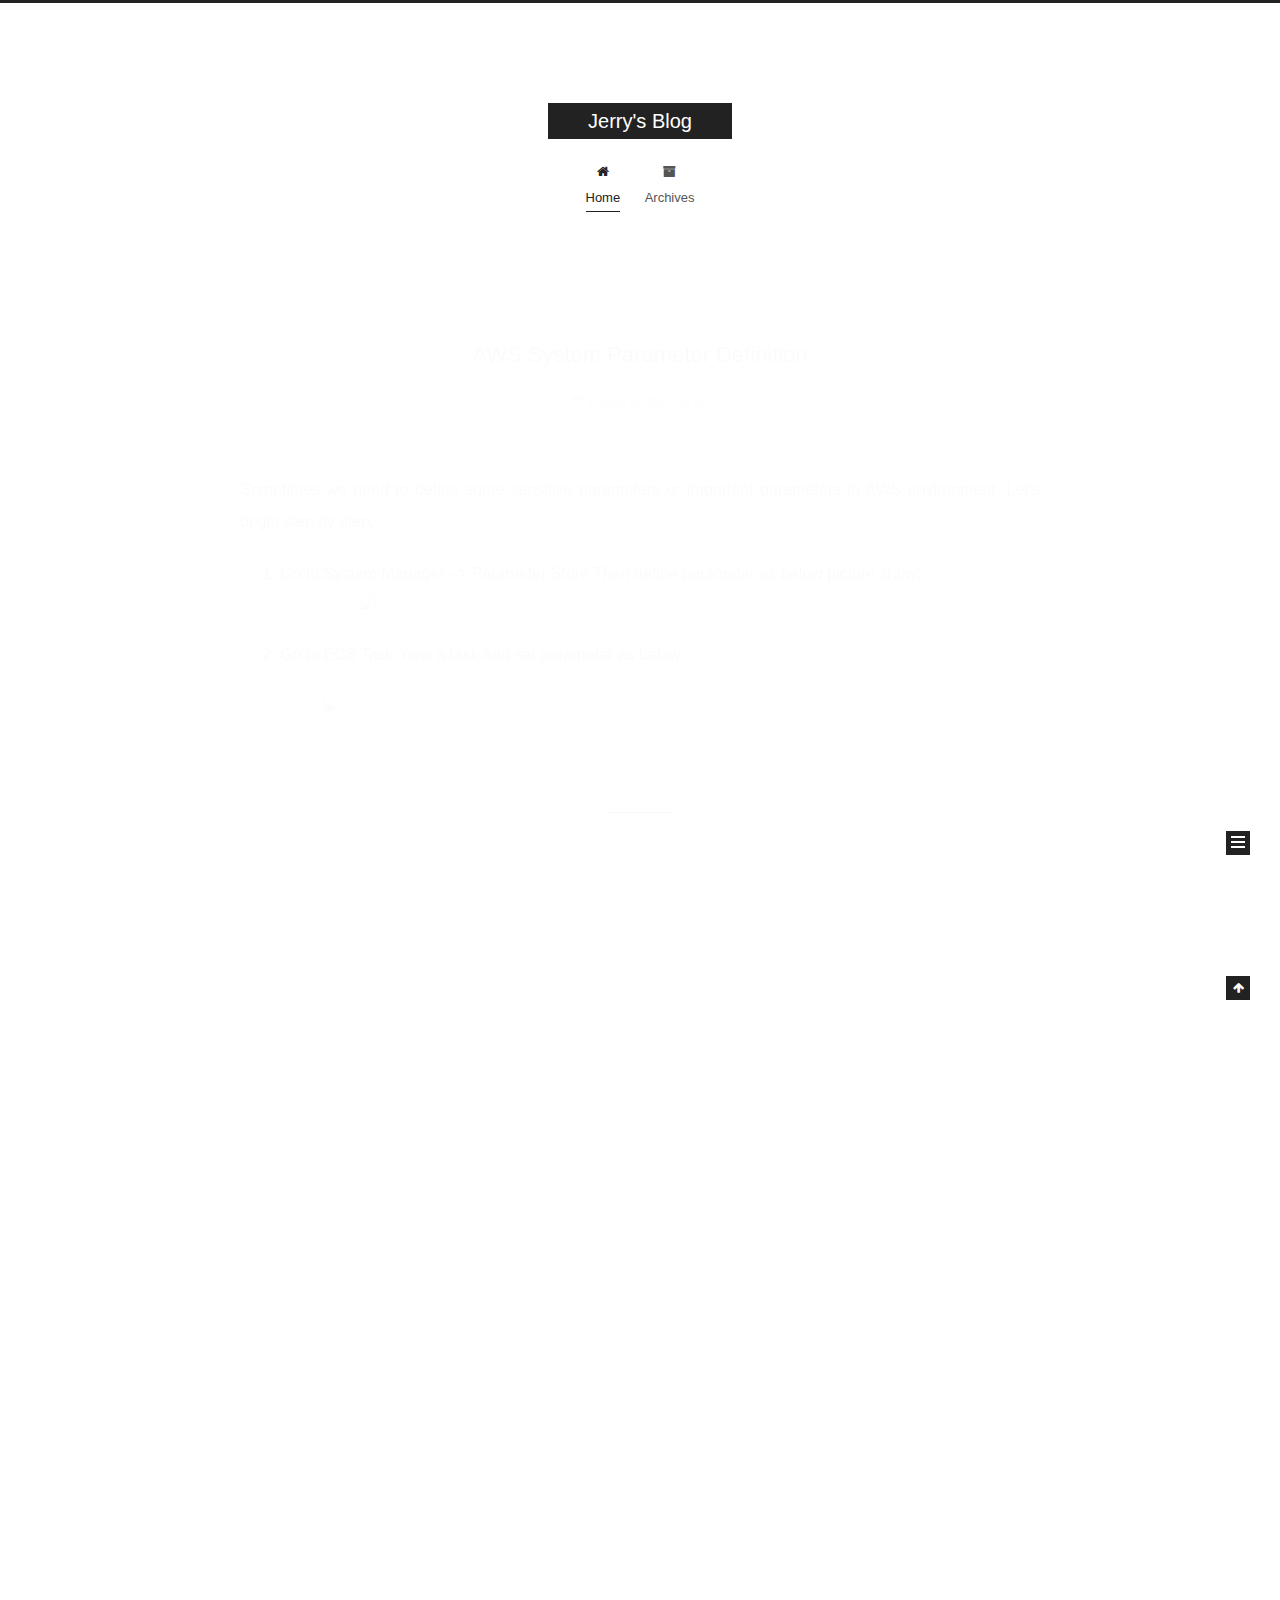
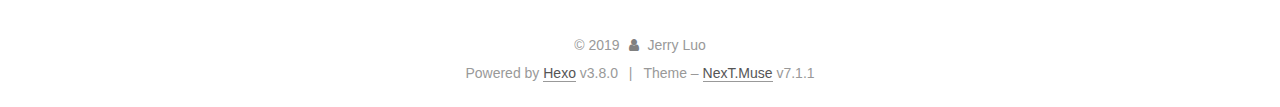
==== index.html @ f4af7c99 "Site updated: 2019-05-05 20:56:38" ====
<!DOCTYPE html>












  


<html class="theme-next muse use-motion" lang>
<head><meta name="generator" content="Hexo 3.8.0">
  <meta charset="UTF-8">
<meta http-equiv="X-UA-Compatible" content="IE=edge">
<meta name="viewport" content="width=device-width, initial-scale=1, maximum-scale=2">
<meta name="theme-color" content="#222">
























<link rel="stylesheet" href="/lib/font-awesome/css/font-awesome.min.css?v=4.6.2">

<link rel="stylesheet" href="/css/main.css?v=7.1.1">


  <link rel="apple-touch-icon" sizes="180x180" href="/images/apple-touch-icon-next.png?v=7.1.1">


  <link rel="icon" type="image/png" sizes="32x32" href="/images/favicon-32x32-next.png?v=7.1.1">


  <link rel="icon" type="image/png" sizes="16x16" href="/images/favicon-16x16-next.png?v=7.1.1">


  <link rel="mask-icon" href="/images/logo.svg?v=7.1.1" color="#222">







<script id="hexo.configurations">
  var NexT = window.NexT || {};
  var CONFIG = {
    root: '/',
    scheme: 'Muse',
    version: '7.1.1',
    sidebar: {"position":"left","display":"post","offset":12,"onmobile":false,"dimmer":false},
    back2top: true,
    back2top_sidebar: false,
    fancybox: false,
    fastclick: false,
    lazyload: false,
    tabs: true,
    motion: {"enable":true,"async":false,"transition":{"post_block":"fadeIn","post_header":"slideDownIn","post_body":"slideDownIn","coll_header":"slideLeftIn","sidebar":"slideUpIn"}},
    algolia: {
      applicationID: '',
      apiKey: '',
      indexName: '',
      hits: {"per_page":10},
      labels: {"input_placeholder":"Search for Posts","hits_empty":"We didn't find any results for the search: ${query}","hits_stats":"${hits} results found in ${time} ms"}
    }
  };
</script>


  




  <meta property="og:type" content="website">
<meta property="og:title" content="Jerry&#39;s Blog">
<meta property="og:url" content="http://yoursite.com/index.html">
<meta property="og:site_name" content="Jerry&#39;s Blog">
<meta property="og:locale" content="default">
<meta name="twitter:card" content="summary">
<meta name="twitter:title" content="Jerry&#39;s Blog">





  
  
  <link rel="canonical" href="http://yoursite.com/">



<script id="page.configurations">
  CONFIG.page = {
    sidebar: "",
  };
</script>

  <title>Jerry's Blog</title>
  












  <noscript>
  <style>
  .use-motion .motion-element,
  .use-motion .brand,
  .use-motion .menu-item,
  .sidebar-inner,
  .use-motion .post-block,
  .use-motion .pagination,
  .use-motion .comments,
  .use-motion .post-header,
  .use-motion .post-body,
  .use-motion .collection-title { opacity: initial; }

  .use-motion .logo,
  .use-motion .site-title,
  .use-motion .site-subtitle {
    opacity: initial;
    top: initial;
  }

  .use-motion .logo-line-before i { left: initial; }
  .use-motion .logo-line-after i { right: initial; }
  </style>
</noscript>

</head>

<body itemscope itemtype="http://schema.org/WebPage" lang="default">

  
  
    
  

  <div class="container sidebar-position-left 
  page-home">
    <div class="headband"></div>

    <header id="header" class="header" itemscope itemtype="http://schema.org/WPHeader">
      <div class="header-inner"><div class="site-brand-wrapper">
  <div class="site-meta">
    

    <div class="custom-logo-site-title">
      <a href="/" class="brand" rel="start">
        <span class="logo-line-before"><i></i></span>
        <span class="site-title">Jerry's Blog</span>
        <span class="logo-line-after"><i></i></span>
      </a>
    </div>
    
    
  </div>

  <div class="site-nav-toggle">
    <button aria-label="Toggle navigation bar">
      <span class="btn-bar"></span>
      <span class="btn-bar"></span>
      <span class="btn-bar"></span>
    </button>
  </div>
</div>



<nav class="site-nav">
  
    <ul id="menu" class="menu">
      
        
        
        
          
          <li class="menu-item menu-item-home menu-item-active">

    
    
    
      
    

    

    <a href="/" rel="section"><i class="menu-item-icon fa fa-fw fa-home"></i> <br>Home</a>

  </li>
        
        
        
          
          <li class="menu-item menu-item-archives">

    
    
    
      
    

    

    <a href="/archives/" rel="section"><i class="menu-item-icon fa fa-fw fa-archive"></i> <br>Archives</a>

  </li>

      
      
    </ul>
  

  
    

  

  
</nav>



  



</div>
    </header>

    


    <main id="main" class="main">
      <div class="main-inner">
        <div class="content-wrap">
          
          <div id="content" class="content">
            
  <section id="posts" class="posts-expand">
    
      

  

  
  
  

  

  <article class="post post-type-normal" itemscope itemtype="http://schema.org/Article">
  
  
  
  <div class="post-block">
    <link itemprop="mainEntityOfPage" href="http://yoursite.com/2019/05/05/AWS/systempara/">

    <span hidden itemprop="author" itemscope itemtype="http://schema.org/Person">
      <meta itemprop="name" content="Jerry Luo">
      <meta itemprop="description" content>
      <meta itemprop="image" content="/images/avatar.gif">
    </span>

    <span hidden itemprop="publisher" itemscope itemtype="http://schema.org/Organization">
      <meta itemprop="name" content="Jerry's Blog">
    </span>

    
      <header class="post-header">

        
        
          <h1 class="post-title" itemprop="name headline">
                
                
                <a href="/2019/05/05/AWS/systempara/" class="post-title-link" itemprop="url">AWS System Parameter Definition</a>
              
            
          </h1>
        

        <div class="post-meta">
          <span class="post-time">

            
            
            

            
              <span class="post-meta-item-icon">
                <i class="fa fa-calendar-o"></i>
              </span>
              
                <span class="post-meta-item-text">Posted on</span>
              

              
                
              

              <time title="Created: 2019-05-05 19:26:49 / Modified: 19:48:19" itemprop="dateCreated datePublished" datetime="2019-05-05T19:26:49+08:00">2019-05-05</time>
            

            
              

              
            
          </span>

          

          
            
            
          

          
          

          

          

          

        </div>
      </header>
    

    
    
    
    <div class="post-body" itemprop="articleBody">

      
      

      
        
          
            <p>Sometimes we need to define some sensitive parameters or important parameters in AWS environment. Let’s begin step by step.</p>
<ol>
<li><p>Go to  System Manager –&gt; Parameter Store Then define parameter as below picture show:<br><img src="https://i.postimg.cc/DZctzpM4/Screenshot-2019-04-16-at-10-18-50-AM.png" width="80%" height="80%"></p>
</li>
<li><p>Go to ECS Task, new a task and set parameter as below</p>
</li>
</ol>
<p><img src="https://i.postimg.cc/5yNDQ5h7/Screenshot-2019-04-16-at-10-21-36-AM.png" width="80%" height="80%"></p>

          
        
      
    </div>

    

    
    
    

    

    
      
    
    

    

    <footer class="post-footer">
      

      

      

      
      
        <div class="post-eof"></div>
      
    </footer>
  </div>
  
  
  
  </article>


    
      

  

  
  
  

  

  <article class="post post-type-normal" itemscope itemtype="http://schema.org/Article">
  
  
  
  <div class="post-block">
    <link itemprop="mainEntityOfPage" href="http://yoursite.com/2019/05/04/AWS/nexus/">

    <span hidden itemprop="author" itemscope itemtype="http://schema.org/Person">
      <meta itemprop="name" content="Jerry Luo">
      <meta itemprop="description" content>
      <meta itemprop="image" content="/images/avatar.gif">
    </span>

    <span hidden itemprop="publisher" itemscope itemtype="http://schema.org/Organization">
      <meta itemprop="name" content="Jerry's Blog">
    </span>

    
      <header class="post-header">

        
        
          <h1 class="post-title" itemprop="name headline">
                
                
                <a href="/2019/05/04/AWS/nexus/" class="post-title-link" itemprop="url">Docker install nexus</a>
              
            
          </h1>
        

        <div class="post-meta">
          <span class="post-time">

            
            
            

            
              <span class="post-meta-item-icon">
                <i class="fa fa-calendar-o"></i>
              </span>
              
                <span class="post-meta-item-text">Posted on</span>
              

              
                
              

              <time title="Created: 2019-05-04 18:47:43 / Modified: 19:23:44" itemprop="dateCreated datePublished" datetime="2019-05-04T18:47:43+08:00">2019-05-04</time>
            

            
              

              
            
          </span>

          

          
            
            
          

          
          

          

          

          

        </div>
      </header>
    

    
    
    
    <div class="post-body" itemprop="articleBody">

      
      

      
        
          
            <h2 id="Quick-Start"><a href="#Quick-Start" class="headerlink" title="Quick Start"></a>Quick Start</h2><ol>
<li>Search all nexus image in cloud<br>docker search nexus3</li>
<li>Pull one nexus3 image from cloud<br>docker pull docker.io/sonatype/nexus3</li>
<li>Check the local image<br>docker images</li>
<li>Start to run container<br>docker run -id –privileged=true –name=nexus3 –restart=always -p 9003:8081 -v /kichun/nexus3/nexus-data:/var/nexus-data 6e9721ad473a（image Id that step3 get）</li>
</ol>
<p>–privileged=true    grant root permission for this container<br>–name=nexus3     container name “nexus3”<br>-p machine port：container port<br>-v machine path：container path     mount  a path</p>

          
        
      
    </div>

    

    
    
    

    

    
      
    
    

    

    <footer class="post-footer">
      

      

      

      
      
        <div class="post-eof"></div>
      
    </footer>
  </div>
  
  
  
  </article>


    
      

  

  
  
  

  

  <article class="post post-type-normal" itemscope itemtype="http://schema.org/Article">
  
  
  
  <div class="post-block">
    <link itemprop="mainEntityOfPage" href="http://yoursite.com/2019/05/04/hello-world/">

    <span hidden itemprop="author" itemscope itemtype="http://schema.org/Person">
      <meta itemprop="name" content="Jerry Luo">
      <meta itemprop="description" content>
      <meta itemprop="image" content="/images/avatar.gif">
    </span>

    <span hidden itemprop="publisher" itemscope itemtype="http://schema.org/Organization">
      <meta itemprop="name" content="Jerry's Blog">
    </span>

    
      <header class="post-header">

        
        
          <h1 class="post-title" itemprop="name headline">
                
                
                <a href="/2019/05/04/hello-world/" class="post-title-link" itemprop="url">Hexo & Github to build blog</a>
              
            
          </h1>
        

        <div class="post-meta">
          <span class="post-time">

            
            
            

            
              <span class="post-meta-item-icon">
                <i class="fa fa-calendar-o"></i>
              </span>
              
                <span class="post-meta-item-text">Posted on</span>
              

              
                
              

              <time title="Created: 2019-05-04 16:11:20 / Modified: 19:23:15" itemprop="dateCreated datePublished" datetime="2019-05-04T16:11:20+08:00">2019-05-04</time>
            

            
              

              
            
          </span>

          

          
            
            
          

          
          

          

          

          

        </div>
      </header>
    

    
    
    
    <div class="post-body" itemprop="articleBody">

      
      

      
        
          
            <h2 id="Quick-Start"><a href="#Quick-Start" class="headerlink" title="Quick Start"></a>Quick Start</h2><h3 id="Install-Hexo"><a href="#Install-Hexo" class="headerlink" title="Install Hexo"></a>Install Hexo</h3><figure class="highlight bash"><table><tr><td class="gutter"><pre><span class="line">1</span><br></pre></td><td class="code"><pre><span class="line">$ sudo npm install -g hexo-cli</span><br></pre></td></tr></table></figure>
<h3 id="Install-auto-deploy-Tool"><a href="#Install-auto-deploy-Tool" class="headerlink" title="Install auto deploy Tool"></a>Install auto deploy Tool</h3><figure class="highlight bash"><table><tr><td class="gutter"><pre><span class="line">1</span><br></pre></td><td class="code"><pre><span class="line">$ npm install hexo-deployer-git --save</span><br></pre></td></tr></table></figure>
<h3 id="Create-repository-in-github"><a href="#Create-repository-in-github" class="headerlink" title="Create repository in github"></a>Create repository in github</h3><ol>
<li>Repository name must be:<br>YOU_GITHUB_SIGN_IN_NAME.github.io.<br>SO that you can vist your blog at <a href="https://YouSignInName.github.io/" target="_blank" rel="noopener">https://YouSignInName.github.io/</a></li>
</ol>
<h3 id="Init-project"><a href="#Init-project" class="headerlink" title="Init project"></a>Init project</h3><figure class="highlight bash"><table><tr><td class="gutter"><pre><span class="line">1</span><br></pre></td><td class="code"><pre><span class="line">$ hexo init YOU_GITHUB_SIGN_IN_NAME.github.io</span><br></pre></td></tr></table></figure>
<h3 id="Set-theme"><a href="#Set-theme" class="headerlink" title="Set theme"></a>Set theme</h3><figure class="highlight bash"><table><tr><td class="gutter"><pre><span class="line">1</span><br><span class="line">2</span><br></pre></td><td class="code"><pre><span class="line">$ <span class="built_in">cd</span> your project path</span><br><span class="line">$ git <span class="built_in">clone</span> https://github.com/iissnan/hexo-theme-next themes/next</span><br></pre></td></tr></table></figure>
<h3 id="Edit-config"><a href="#Edit-config" class="headerlink" title="Edit config"></a>Edit config</h3><ol>
<li>Find _config.yml in your project path</li>
<li>Search theme and add “next” to theme</li>
<li>Search deploy and set as below format<figure class="highlight bash"><table><tr><td class="gutter"><pre><span class="line">1</span><br><span class="line">2</span><br><span class="line">3</span><br><span class="line">4</span><br><span class="line">5</span><br><span class="line">6</span><br><span class="line">7</span><br><span class="line">8</span><br><span class="line">9</span><br><span class="line">10</span><br><span class="line">11</span><br><span class="line">12</span><br></pre></td><td class="code"><pre><span class="line">    deploy: </span><br><span class="line">        <span class="built_in">type</span>: git  </span><br><span class="line">        repo: git@github.com:****/****.github.io.git  //Your git repository</span><br><span class="line">        branch: master  //Your branch</span><br><span class="line">```    </span><br><span class="line"></span><br><span class="line"></span><br><span class="line"></span><br><span class="line"><span class="comment">### Write blog</span></span><br><span class="line"></span><br><span class="line">``` bash</span><br><span class="line">Write blog <span class="keyword">in</span> path: <span class="built_in">source</span>/_posts</span><br></pre></td></tr></table></figure>
</li>
</ol>
<h3 id="Deploy-to-remote-sites"><a href="#Deploy-to-remote-sites" class="headerlink" title="Deploy to remote sites"></a>Deploy to remote sites</h3><figure class="highlight bash"><table><tr><td class="gutter"><pre><span class="line">1</span><br><span class="line">2</span><br><span class="line">3</span><br><span class="line">4</span><br></pre></td><td class="code"><pre><span class="line">hexo clean  </span><br><span class="line">hexo g  // hexo generate static files</span><br><span class="line">hexo s  // start hexo server</span><br><span class="line">hexo d  // hexo deploy to Github</span><br></pre></td></tr></table></figure>
<p>More info: <a href="https://hexo.io/" target="_blank" rel="noopener">Hexo</a>, <a href="https://hexo.io/docs/deployment.html" target="_blank" rel="noopener">Deployment</a>, <a href="https://hexo.io/docs/" target="_blank" rel="noopener">Hexo documentation</a></p>

          
        
      
    </div>

    

    
    
    

    

    
      
    
    

    

    <footer class="post-footer">
      

      

      

      
      
        <div class="post-eof"></div>
      
    </footer>
  </div>
  
  
  
  </article>


    
  </section>

  


          </div>
          

        </div>
        
          
  
  <div class="sidebar-toggle">
    <div class="sidebar-toggle-line-wrap">
      <span class="sidebar-toggle-line sidebar-toggle-line-first"></span>
      <span class="sidebar-toggle-line sidebar-toggle-line-middle"></span>
      <span class="sidebar-toggle-line sidebar-toggle-line-last"></span>
    </div>
  </div>

  <aside id="sidebar" class="sidebar">
    <div class="sidebar-inner">

      

      

      <div class="site-overview-wrap sidebar-panel sidebar-panel-active">
        <div class="site-overview">
          <div class="site-author motion-element" itemprop="author" itemscope itemtype="http://schema.org/Person">
            
              <p class="site-author-name" itemprop="name">Jerry Luo</p>
              <div class="site-description motion-element" itemprop="description"></div>
          </div>

          
            <nav class="site-state motion-element">
              
                <div class="site-state-item site-state-posts">
                
                  <a href="/archives/">
                
                    <span class="site-state-item-count">3</span>
                    <span class="site-state-item-name">posts</span>
                  </a>
                </div>
              

              

              
            </nav>
          

          

          

          

          

          
          

          
            
          
          

        </div>
      </div>

      

      

    </div>
  </aside>
  


        
      </div>
    </main>

    <footer id="footer" class="footer">
      <div class="footer-inner">
        <div class="copyright">&copy; <span itemprop="copyrightYear">2019</span>
  <span class="with-love" id="animate">
    <i class="fa fa-user"></i>
  </span>
  <span class="author" itemprop="copyrightHolder">Jerry Luo</span>

  

  
</div>


  <div class="powered-by">Powered by <a href="https://hexo.io" class="theme-link" rel="noopener" target="_blank">Hexo</a> v3.8.0</div>



  <span class="post-meta-divider">|</span>



  <div class="theme-info">Theme – <a href="https://theme-next.org" class="theme-link" rel="noopener" target="_blank">NexT.Muse</a> v7.1.1</div>




        








        
      </div>
    </footer>

    
      <div class="back-to-top">
        <i class="fa fa-arrow-up"></i>
        
      </div>
    

    

    

    
  </div>

  

<script>
  if (Object.prototype.toString.call(window.Promise) !== '[object Function]') {
    window.Promise = null;
  }
</script>


























  
  <script src="/lib/jquery/index.js?v=2.1.3"></script>

  
  <script src="/lib/velocity/velocity.min.js?v=1.2.1"></script>

  
  <script src="/lib/velocity/velocity.ui.min.js?v=1.2.1"></script>


  


  <script src="/js/utils.js?v=7.1.1"></script>

  <script src="/js/motion.js?v=7.1.1"></script>



  
  


  <script src="/js/schemes/muse.js?v=7.1.1"></script>



  

  


  <script src="/js/next-boot.js?v=7.1.1"></script>


  

  

  

  



  




  

  

  

  

  

  

  

  

  

  

  

  

  

  

</body>
</html>
---- css/main.css ----
/* normalize.css v8.0.1 | MIT License | github.com/necolas/normalize.css */
html {
  line-height: 1.15; /* 1 */
  -webkit-text-size-adjust: 100%; /* 2 */
}
body {
  margin: 0;
}
main {
  display: block;
}
h1 {
  font-size: 2em;
  margin: 0.67em 0;
}
hr {
  box-sizing: content-box; /* 1 */
  height: 0; /* 1 */
  overflow: visible; /* 2 */
}
pre {
  font-family: monospace, monospace; /* 1 */
  font-size: 1em; /* 2 */
}
a {
  background-color: transparent;
}
abbr[title] {
  border-bottom: none; /* 1 */
  text-decoration: underline; /* 2 */
  text-decoration: underline dotted; /* 2 */
}
b,
strong {
  font-weight: bolder;
}
code,
kbd,
samp {
  font-family: monospace, monospace; /* 1 */
  font-size: 1em; /* 2 */
}
small {
  font-size: 80%;
}
sub,
sup {
  font-size: 75%;
  line-height: 0;
  position: relative;
  vertical-align: baseline;
}
sub {
  bottom: -0.25em;
}
sup {
  top: -0.5em;
}
img {
  border-style: none;
}
button,
input,
optgroup,
select,
textarea {
  font-family: inherit; /* 1 */
  font-size: 100%; /* 1 */
  line-height: 1.15; /* 1 */
  margin: 0; /* 2 */
}
button,
input {
/* 1 */
  overflow: visible;
}
button,
select {
/* 1 */
  text-transform: none;
}
button,
[type="button"],
[type="reset"],
[type="submit"] {
  -webkit-appearance: button;
}
button::-moz-focus-inner,
[type="button"]::-moz-focus-inner,
[type="reset"]::-moz-focus-inner,
[type="submit"]::-moz-focus-inner {
  border-style: none;
  padding: 0;
}
button:-moz-focusring,
[type="button"]:-moz-focusring,
[type="reset"]:-moz-focusring,
[type="submit"]:-moz-focusring {
  outline: 1px dotted ButtonText;
}
fieldset {
  padding: 0.35em 0.75em 0.625em;
}
legend {
  box-sizing: border-box; /* 1 */
  color: inherit; /* 2 */
  display: table; /* 1 */
  max-width: 100%; /* 1 */
  padding: 0; /* 3 */
  white-space: normal; /* 1 */
}
progress {
  vertical-align: baseline;
}
textarea {
  overflow: auto;
}
[type="checkbox"],
[type="radio"] {
  box-sizing: border-box; /* 1 */
  padding: 0; /* 2 */
}
[type="number"]::-webkit-inner-spin-button,
[type="number"]::-webkit-outer-spin-button {
  height: auto;
}
[type="search"] {
  -webkit-appearance: textfield; /* 1 */
  outline-offset: -2px; /* 2 */
}
[type="search"]::-webkit-search-decoration {
  -webkit-appearance: none;
}
::-webkit-file-upload-button {
  -webkit-appearance: button; /* 1 */
  font: inherit; /* 2 */
}
details {
  display: block;
}
summary {
  display: list-item;
}
template {
  display: none;
}
[hidden] {
  display: none;
}
::selection {
  background: #262a30;
  color: #fff;
}
body {
  position: relative;
  font-family: 'Lato', "PingFang SC", "Microsoft YaHei", sans-serif;
  font-size: 14px;
  line-height: 2;
  color: #555;
  background: #fff;
}
@media (max-width: 991px) {
  body {
    padding-right: 0 !important;
  }
}
@media (min-width: 1200px) {
  body {
    font-size: 16px;
  }
}
h1,
h2,
h3,
h4,
h5,
h6 {
  margin: 20px 0 15px;
  padding: 0;
  font-weight: bold;
  line-height: 1.5;
  font-family: 'Lato', "PingFang SC", "Microsoft YaHei", sans-serif;
}
h1 {
  font-size: 22px;
}
h1 code {
  font-size: 1em;
}
@media (max-width: 767px) {
  h1 {
    font-size: 18px;
  }
  h1 code {
    font-size: 1em;
  }
}
h2 {
  font-size: 20px;
}
h2 code {
  font-size: 1em;
}
@media (max-width: 767px) {
  h2 {
    font-size: 16px;
  }
  h2 code {
    font-size: 1em;
  }
}
h3 {
  font-size: 18px;
}
h3 code {
  font-size: 1em;
}
@media (max-width: 767px) {
  h3 {
    font-size: 14px;
  }
  h3 code {
    font-size: 1em;
  }
}
h4 {
  font-size: 16px;
}
h4 code {
  font-size: 1em;
}
@media (max-width: 767px) {
  h4 {
    font-size: 12px;
  }
  h4 code {
    font-size: 1em;
  }
}
h5 {
  font-size: 14px;
}
h5 code {
  font-size: 1em;
}
@media (max-width: 767px) {
  h5 {
    font-size: 10px;
  }
  h5 code {
    font-size: 1em;
  }
}
h6 {
  font-size: 12px;
}
h6 code {
  font-size: 1em;
}
@media (max-width: 767px) {
  h6 {
    font-size: 8px;
  }
  h6 code {
    font-size: 1em;
  }
}
p {
  margin: 0 0 20px 0;
}
a,
span.exturl {
  overflow-wrap: break-word;
  word-wrap: break-word;
  background-color: transparent;
  color: #555;
  text-decoration: none;
  outline: none;
  border-bottom: 1px solid #999;
  cursor: pointer;
}
a:hover,
span.exturl:hover {
  color: #222;
  border-bottom-color: #222;
}
video {
  max-width: 100%;
  display: block;
  margin-left: auto;
  margin-right: auto;
}
img {
  display: block;
  margin: auto;
  max-width: 100%;
  height: auto;
}
hr {
  margin: 40px 0;
  height: 3px;
  border: none;
  background-color: #ddd;
  background-image: repeating-linear-gradient(-45deg, #fff, #fff 4px, transparent 4px, transparent 8px);
}
blockquote {
  margin: 0;
  padding: 0 15px;
  color: #666;
  border-left: 4px solid #ddd;
}
blockquote cite::before {
  content: "-";
  padding: 0 5px;
}
dt {
  font-weight: 700;
}
dd {
  margin: 0;
  padding: 0;
}
kbd {
  border: 1px solid #ccc;
  border-radius: 0.2em;
  box-shadow: 0.1em 0.1em 0.2em rgba(0,0,0,0.1);
  background-color: #f9f9f9;
  font-family: inherit;
  background-image: linear-gradient(top, #eee, #fff, #eee);
  padding: 0.1em 0.3em;
  white-space: nowrap;
}
.text-left {
  text-align: left;
}
.text-center {
  text-align: center;
}
.text-right {
  text-align: right;
}
.text-justify {
  text-align: justify;
}
.text-nowrap {
  white-space: nowrap;
}
.text-lowercase {
  text-transform: lowercase;
}
.text-uppercase {
  text-transform: uppercase;
}
.text-capitalize {
  text-transform: capitalize;
}
.center-block {
  display: block;
  margin-left: auto;
  margin-right: auto;
}
.clearfix:before,
.clearfix:after {
  content: " ";
  display: table;
}
.clearfix:after {
  clear: both;
}
.pullquote {
  width: 45%;
}
.pullquote.left {
  float: left;
  margin-left: 5px;
  margin-right: 10px;
}
.pullquote.right {
  float: right;
  margin-left: 10px;
  margin-right: 5px;
}
.affix {
  position: fixed;
}
.translation {
  margin-top: -20px;
  font-size: 14px;
  color: #999;
}
.scrollbar-measure {
  width: 100px;
  height: 100px;
  overflow: scroll;
  position: absolute;
  top: -9999px;
}
.use-motion .motion-element {
  opacity: 0;
}
.table-container {
  margin: 20px 0;
  overflow: auto;
  -webkit-overflow-scrolling: touch;
}
.highlight .table-container {
  margin: 0px;
}
table {
  width: 100%;
  border-collapse: collapse;
  border-spacing: 0;
  font-size: 14px;
}
table > tbody > tr:nth-of-type(odd) {
  background-color: #f9f9f9;
}
table > tbody > tr:hover {
  background-color: #f5f5f5;
}
caption,
th,
td {
  padding: 8px;
  text-align: left;
  vertical-align: middle;
  font-weight: normal;
}
th,
td {
  border: 1px solid #ddd;
  border-bottom: 3px solid #ddd;
}
th {
  padding-bottom: 10px;
  font-weight: 700;
}
td {
  border-bottom-width: 1px;
}
html,
body {
  height: 100%;
}
.container {
  position: relative;
}
.header-inner {
  margin: 0 auto;
  padding: 100px 0 70px;
  width: 700px;
}
@media (min-width: 1200px) {
  .container .header-inner {
    width: 800px;
  }
}
@media (min-width: 1600px) {
  .container .header-inner {
    width: 900px;
  }
}
.main-inner {
  margin: 0 auto;
  width: 700px;
}
@media (min-width: 1200px) {
  .container .main-inner {
    width: 800px;
  }
}
@media (min-width: 1600px) {
  .container .main-inner {
    width: 900px;
  }
}
.footer {
  padding: 20px 0;
}
.footer-inner {
  box-sizing: border-box;
  margin: 0px auto;
  width: 700px;
}
@media (min-width: 1200px) {
  .container .footer-inner {
    width: 800px;
  }
}
@media (min-width: 1600px) {
  .container .footer-inner {
    width: 900px;
  }
}
pre,
.highlight {
  overflow: auto;
  margin: 20px 0;
  padding: 0;
  font-size: 14px;
  color: #4d4d4c;
  background: #f7f7f7;
  line-height: 1.6;
}
pre,
code {
  font-family: consolas, Menlo, "PingFang SC", "Microsoft YaHei", monospace;
}
code {
  overflow-wrap: break-word;
  word-wrap: break-word;
  padding: 2px 4px;
  color: #555;
  background: #eee;
  border-radius: 3px;
  font-size: 14px;
}
pre {
  padding: 10px;
}
pre code {
  padding: 0;
  color: #4d4d4c;
  background: none;
  text-shadow: none;
}
.highlight {
  border-radius: 1px;
}
.highlight pre {
  border: none;
  margin: 0;
  padding: 10px 0;
}
.highlight table {
  margin: 0;
  width: auto;
  border: none;
}
.highlight td {
  border: none;
  padding: 0;
}
.highlight figcaption {
  font-size: 1em;
  color: #4d4d4c;
  line-height: 1em;
  margin-bottom: 1em;
  margin: 0em;
  padding: 0.5em;
  background: #eee;
  border-bottom: 1px solid #e9e9e9;
}
.highlight figcaption:before,
.highlight figcaption:after {
  content: " ";
  display: table;
}
.highlight figcaption:after {
  clear: both;
}
.highlight figcaption a {
  float: right;
  color: #4d4d4c;
}
.highlight figcaption a:hover {
  border-bottom-color: #4d4d4c;
}
.highlight .gutter pre {
  padding-left: 10px;
  padding-right: 10px;
  color: #869194;
  text-align: right;
  background-color: #eff2f3;
}
.highlight .code pre {
  width: 100%;
  padding-left: 10px;
  padding-right: 10px;
  background-color: #f7f7f7;
}
.highlight .line {
  height: 20px;
}
.gutter {
  -webkit-user-select: none;
  -moz-user-select: none;
  -ms-user-select: none;
  user-select: none;
}
.gist table {
  width: auto;
}
.gist table td {
  border: none;
}
pre .deletion {
  background: #fdd;
}
pre .addition {
  background: #dfd;
}
pre .meta {
  color: #8959a8;
}
pre .comment {
  color: #8e908c;
}
pre .variable,
pre .attribute,
pre .tag,
pre .name,
pre .regexp,
pre .ruby .constant,
pre .xml .tag .title,
pre .xml .pi,
pre .xml .doctype,
pre .html .doctype,
pre .css .id,
pre .css .class,
pre .css .pseudo {
  color: #c82829;
}
pre .number,
pre .preprocessor,
pre .built_in,
pre .builtin-name,
pre .literal,
pre .params,
pre .constant,
pre .command {
  color: #f5871f;
}
pre .ruby .class .title,
pre .css .rules .attribute,
pre .string,
pre .symbol,
pre .value,
pre .inheritance,
pre .header,
pre .ruby .symbol,
pre .xml .cdata,
pre .special,
pre .formula {
  color: #718c00;
}
pre .title,
pre .css .hexcolor {
  color: #3e999f;
}
pre .function,
pre .python .decorator,
pre .python .title,
pre .ruby .function .title,
pre .ruby .title .keyword,
pre .perl .sub,
pre .javascript .title,
pre .coffeescript .title {
  color: #4271ae;
}
pre .keyword,
pre .javascript .function {
  color: #8959a8;
}
.posts-expand .post-body img.full-image {
  border: none;
}
.blockquote-center,
.page-home .post-type-quote blockquote,
.page-post-detail .post-type-quote blockquote {
  position: relative;
  margin: 40px 0;
  padding: 0;
  border-left: none;
  text-align: center;
}
.blockquote-center::before,
.page-home .post-type-quote blockquote::before,
.page-post-detail .post-type-quote blockquote::before,
.blockquote-center::after,
.page-home .post-type-quote blockquote::after,
.page-post-detail .post-type-quote blockquote::after {
  position: absolute;
  content: ' ';
  display: block;
  width: 100%;
  height: 24px;
  opacity: 0.2;
  background-repeat: no-repeat;
  background-position: 0 -6px;
  background-size: 22px 22px;
}
.blockquote-center::before,
.page-home .post-type-quote blockquote::before,
.page-post-detail .post-type-quote blockquote::before {
  top: -20px;
  background-image: url("../images/quote-l.svg");
  border-top: 1px solid #ccc;
}
.blockquote-center::after,
.page-home .post-type-quote blockquote::after,
.page-post-detail .post-type-quote blockquote::after {
  bottom: -20px;
  background-image: url("../images/quote-r.svg");
  border-bottom: 1px solid #ccc;
  background-position: 100% 8px;
}
.blockquote-center p,
.page-home .post-type-quote blockquote p,
.page-post-detail .post-type-quote blockquote p,
.blockquote-center div,
.page-home .post-type-quote blockquote div,
.page-post-detail .post-type-quote blockquote div {
  text-align: center;
}
.post .post-body .group-picture img {
  box-sizing: border-box;
  padding: 0 3px;
  border: none;
}
.post .group-picture-row {
  overflow: hidden;
  margin-top: 6px;
}
.post .group-picture-row:first-child {
  margin-top: 0;
}
.post .group-picture-column {
  float: left;
}
.page-post-detail .post-body .group-picture-column {
  float: none;
  margin-top: 10px;
  width: auto !important;
}
.page-post-detail .post-body .group-picture-column img {
  margin: 0 auto;
}
.page-archive .group-picture-container {
  overflow: hidden;
}
.page-archive .group-picture-row {
  float: left;
}
.page-archive .group-picture-row:first-child {
  margin-top: 6px;
}
.page-archive .group-picture-column {
  max-width: 150px;
  max-height: 150px;
}
.post-body .label {
  display: inline;
  padding: 0 2px;
}
.post-body .label.default {
  background-color: #f0f0f0;
}
.post-body .label.primary {
  background-color: #efe6f7;
}
.post-body .label.info {
  background-color: #e5f2f8;
}
.post-body .label.success {
  background-color: #e7f4e9;
}
.post-body .label.warning {
  background-color: #fcf6e1;
}
.post-body .label.danger {
  background-color: #fae8eb;
}
.post-body .note {
  position: relative;
  padding: 15px;
  margin-bottom: 20px;
  border: 1px solid #eee;
  border-left-width: 5px;
  border-radius: 3px;
}
.post-body .note h2,
.post-body .note h3,
.post-body .note h4,
.post-body .note h5,
.post-body .note h6 {
  margin-top: 0;
  margin-bottom: 0;
  border-bottom: initial;
  padding-top: 0 !important;
}
.post-body .note p:first-child,
.post-body .note ul:first-child,
.post-body .note ol:first-child,
.post-body .note table:first-child,
.post-body .note pre:first-child,
.post-body .note blockquote:first-child {
  margin-top: 0;
}
.post-body .note p:last-child,
.post-body .note ul:last-child,
.post-body .note ol:last-child,
.post-body .note table:last-child,
.post-body .note pre:last-child,
.post-body .note blockquote:last-child {
  margin-bottom: 0;
}
.post-body .note.default {
  border-left-color: #777;
}
.post-body .note.default h2,
.post-body .note.default h3,
.post-body .note.default h4,
.post-body .note.default h5,
.post-body .note.default h6 {
  color: #777;
}
.post-body .note.primary {
  border-left-color: #6f42c1;
}
.post-body .note.primary h2,
.post-body .note.primary h3,
.post-body .note.primary h4,
.post-body .note.primary h5,
.post-body .note.primary h6 {
  color: #6f42c1;
}
.post-body .note.info {
  border-left-color: #428bca;
}
.post-body .note.info h2,
.post-body .note.info h3,
.post-body .note.info h4,
.post-body .note.info h5,
.post-body .note.info h6 {
  color: #428bca;
}
.post-body .note.success {
  border-left-color: #5cb85c;
}
.post-body .note.success h2,
.post-body .note.success h3,
.post-body .note.success h4,
.post-body .note.success h5,
.post-body .note.success h6 {
  color: #5cb85c;
}
.post-body .note.warning {
  border-left-color: #f0ad4e;
}
.post-body .note.warning h2,
.post-body .note.warning h3,
.post-body .note.warning h4,
.post-body .note.warning h5,
.post-body .note.warning h6 {
  color: #f0ad4e;
}
.post-body .note.danger {
  border-left-color: #d9534f;
}
.post-body .note.danger h2,
.post-body .note.danger h3,
.post-body .note.danger h4,
.post-body .note.danger h5,
.post-body .note.danger h6 {
  color: #d9534f;
}
.post-body .tabs {
  position: relative;
  display: block;
  margin-bottom: 20px;
  padding-top: 10px;
}
.post-body .tabs ul.nav-tabs {
  margin: 0;
  padding: 0;
  display: flex;
  margin-bottom: -1px;
}
@media (max-width: 413px) {
  .post-body .tabs ul.nav-tabs {
    display: block;
    margin-bottom: 5px;
  }
}
.post-body .tabs ul.nav-tabs li.tab {
  list-style-type: none !important;
  margin: 0 0.25em 0 0;
  border-top: 3px solid transparent;
  border-left: 1px solid transparent;
  border-right: 1px solid transparent;
}
@media (max-width: 413px) {
  .post-body .tabs ul.nav-tabs li.tab {
    margin: initial;
    border-top: 1px solid transparent;
    border-left: 3px solid transparent;
    border-right: 1px solid transparent;
    border-bottom: 1px solid transparent;
  }
}
.post-body .tabs ul.nav-tabs li.tab a {
  outline: 0;
  border-bottom: initial;
  display: block;
  line-height: 1.8em;
  padding: 0.25em 0.75em;
  transition-duration: 0.2s;
  transition-timing-function: ease-out;
  transition-delay: 0s;
}
.post-body .tabs ul.nav-tabs li.tab a i {
  width: 1.285714285714286em;
}
.post-body .tabs ul.nav-tabs li.tab.active {
  border-top: 3px solid #fc6423;
  border-left: 1px solid #ddd;
  border-right: 1px solid #ddd;
  background-color: #fff;
}
@media (max-width: 413px) {
  .post-body .tabs ul.nav-tabs li.tab.active {
    border-top: 1px solid #ddd;
    border-left: 3px solid #fc6423;
    border-right: 1px solid #ddd;
    border-bottom: 1px solid #ddd;
  }
}
.post-body .tabs ul.nav-tabs li.tab.active a {
  cursor: default;
  color: #555;
}
.post-body .tabs .tab-content {
  background-color: #fff;
}
.post-body .tabs .tab-content .tab-pane {
  border: 1px solid #ddd;
  padding: 20px 20px 0 20px;
}
.post-body .tabs .tab-content .tab-pane:not(.active) {
  display: none;
}
.post-body .tabs .tab-content .tab-pane.active {
  display: block;
}
.btn {
  display: inline-block;
  padding: 0 20px;
  font-size: 14px;
  color: #fff;
  background: #222;
  border: 2px solid #222;
  text-decoration: none;
  border-radius: 0;
  transition-property: background-color;
  transition-duration: 0.2s;
  transition-timing-function: ease-in-out;
  transition-delay: 0s;
  line-height: 2;
}
.btn:hover {
  border-color: #222;
  color: #222;
  background: #fff;
}
.btn +.btn {
  margin: 0 0 8px 8px;
}
.btn .fa-fw {
  width: 1.285714285714286em;
  text-align: left;
}
.btn-bar {
  display: block;
  width: 22px;
  height: 2px;
  background: #555;
  border-radius: 1px;
}
.btn-bar+.btn-bar {
  margin-top: 4px;
}
.pagination {
  margin: 120px 0 40px;
  text-align: center;
  border-top: 1px solid #eee;
}
.page-number-basic,
.pagination .prev,
.pagination .next,
.pagination .page-number,
.pagination .space {
  display: inline-block;
  position: relative;
  top: -1px;
  margin: 0 10px;
  padding: 0 11px;
}
@media (max-width: 767px) {
  .page-number-basic,
  .pagination .prev,
  .pagination .next,
  .pagination .page-number,
  .pagination .space {
    margin: 0 5px;
  }
}
.pagination .prev,
.pagination .next,
.pagination .page-number {
  border-bottom: 0;
  border-top: 1px solid #eee;
  transition-property: border-color;
  transition-duration: 0.2s;
  transition-timing-function: ease-in-out;
  transition-delay: 0s;
}
.pagination .prev:hover,
.pagination .next:hover,
.pagination .page-number:hover {
  border-top-color: #222;
}
.pagination .space {
  padding: 0;
  margin: 0;
}
.pagination .prev {
  margin-left: 0;
}
.pagination .next {
  margin-right: 0;
}
.pagination .page-number.current {
  color: #fff;
  background: #ccc;
  border-top-color: #ccc;
}
@media (max-width: 767px) {
  .pagination {
    border-top: none;
  }
  .pagination .prev,
  .pagination .next,
  .pagination .page-number {
    margin-bottom: 10px;
    border-top: 0;
    border-bottom: 1px solid #eee;
    padding: 0 10px;
  }
  .pagination .prev:hover,
  .pagination .next:hover,
  .pagination .page-number:hover {
    border-bottom-color: #222;
  }
}
.comments {
  margin: 60px 20px 0;
}
.back-to-top {
  box-sizing: border-box;
  position: fixed;
  bottom: -100px;
  right: 30px;
  z-index: 1050;
  padding: 0 6px;
  width: 24px;
  background: #222;
  font-size: 12px;
  opacity: 1;
  color: #fff;
  cursor: pointer;
  text-align: center;
  transition-property: bottom;
  transition-duration: 0.2s;
  transition-timing-function: ease-in-out;
  transition-delay: 0s;
}
.back-to-top.back-to-top-on {
  bottom: 19px;
}
@media (max-width: 991px) {
  .back-to-top {
    opacity: 0.8;
    right: 20px;
  }
}
.header {
  background: transparent;
}
.header-inner {
  position: relative;
}
.headband {
  height: 3px;
  background: #222;
}
.site-meta {
  margin: 0;
  text-align: center;
}
@media (max-width: 767px) {
  .site-meta {
    text-align: center;
  }
}
.brand {
  position: relative;
  display: inline-block;
  padding: 0 40px;
  color: #fff;
  background: #222;
  border-bottom: none;
}
.brand:hover {
  color: #fff;
}
.logo {
  display: inline-block;
  margin-right: 5px;
  line-height: 36px;
  vertical-align: top;
}
.site-title {
  display: inline-block;
  vertical-align: top;
  line-height: 36px;
  font-size: 20px;
  font-weight: normal;
  font-family: 'Lato', "PingFang SC", "Microsoft YaHei", sans-serif;
}
.site-subtitle {
  margin-top: 10px;
  font-size: 13px;
  color: #999;
}
.use-motion .brand {
  opacity: 0;
}
.use-motion .logo,
.use-motion .site-title,
.use-motion .site-subtitle,
.use-motion .custom-logo-image {
  opacity: 0;
  position: relative;
  top: -10px;
}
.site-nav-toggle {
  display: none;
  position: absolute;
  top: 10px;
  left: 10px;
}
@media (max-width: 767px) {
  .site-nav-toggle {
    display: block;
  }
}
.site-nav-toggle button {
  margin-top: 2px;
  padding: 9px 10px;
  background: transparent;
  border: none;
}
@media (max-width: 767px) {
  .site-nav {
    display: none;
    margin: 0 -10px;
    padding: 0 10px;
    clear: both;
    border-top: 1px solid #ddd;
  }
}
@media (min-width: 768px) and (max-width: 991px) {
  .site-nav {
    display: block !important;
  }
}
@media (min-width: 992px) {
  .site-nav {
    display: block !important;
  }
}
.menu {
  margin-top: 20px;
  padding-left: 0;
  text-align: center;
}
.menu .menu-item {
  display: inline-block;
  margin: 0 10px;
  list-style: none;
}
@media (max-width: 767px) {
  .menu .menu-item {
    margin-top: 10px;
  }
}
.menu .menu-item a,
.menu .menu-item span.exturl {
  display: block;
  font-size: 13px;
  line-height: inherit;
  border-bottom: 1px solid transparent;
  transition-property: border-color;
  transition-duration: 0.2s;
  transition-timing-function: ease-in-out;
  transition-delay: 0s;
}
.menu .menu-item a:hover,
.menu .menu-item span.exturl:hover {
  border-bottom-color: #222;
}
.menu .menu-item .fa {
  margin-right: 5px;
}
.use-motion .menu-item {
  opacity: 0;
}
.post-body {
  overflow-wrap: break-word;
  word-wrap: break-word;
  font-family: 'Lato', "PingFang SC", "Microsoft YaHei", sans-serif;
}
.post-body span.exturl .fa {
  font-size: 14px;
  margin-left: 4px;
}
.post-body .fancybox img {
  display: block !important;
  margin: 0 auto;
  cursor: pointer;
  cursor: zoom-in;
}
.post-body .image-caption,
.post-body .figure .caption {
  margin: -20px auto 15px;
  text-align: center;
  font-size: 14px;
  color: #999;
  font-weight: bold;
  line-height: 1;
}
.post-sticky-flag {
  display: inline-block;
  font-size: 16px;
  transform: rotate(30deg);
}
.use-motion .post-block,
.use-motion .pagination,
.use-motion .comments {
  opacity: 0;
}
.use-motion .post-header {
  opacity: 0;
}
.use-motion .post-body {
  opacity: 0;
}
.use-motion .collection-title {
  opacity: 0;
}
.posts-expand {
  padding-top: 40px;
}
@media (max-width: 767px) {
  .posts-expand {
    margin: 0 20px;
  }
  .post-body pre .gutter pre {
    padding-right: 10px;
  }
  .post-body .highlight {
    margin-left: 0px;
    margin-right: 0px;
    padding: 0;
  }
  .post-body .highlight .gutter pre {
    padding-right: 10px;
  }
}
@media (min-width: 992px) {
  .posts-expand .post-body {
    text-align: justify;
  }
}
@media (max-width: 991px) {
  .posts-expand .post-body {
    text-align: justify;
  }
}
.posts-expand .post-body h2,
.posts-expand .post-body h3,
.posts-expand .post-body h4,
.posts-expand .post-body h5,
.posts-expand .post-body h6 {
  padding-top: 10px;
}
.posts-expand .post-body h2 .header-anchor,
.posts-expand .post-body h3 .header-anchor,
.posts-expand .post-body h4 .header-anchor,
.posts-expand .post-body h5 .header-anchor,
.posts-expand .post-body h6 .header-anchor {
  float: right;
  margin-left: 10px;
  color: #ccc;
  border-bottom-style: none;
  visibility: hidden;
}
.posts-expand .post-body h2 .header-anchor:hover,
.posts-expand .post-body h3 .header-anchor:hover,
.posts-expand .post-body h4 .header-anchor:hover,
.posts-expand .post-body h5 .header-anchor:hover,
.posts-expand .post-body h6 .header-anchor:hover {
  color: inherit;
}
.posts-expand .post-body h2:hover .header-anchor,
.posts-expand .post-body h3:hover .header-anchor,
.posts-expand .post-body h4:hover .header-anchor,
.posts-expand .post-body h5:hover .header-anchor,
.posts-expand .post-body h6:hover .header-anchor {
  visibility: visible;
}
.posts-expand .post-body img {
  box-sizing: border-box;
  margin: 0 auto 25px;
  padding: 3px;
  border: 1px solid #ddd;
}
@media (max-width: 767px) {
  .posts-collapse {
    margin: 0 20px;
  }
  .posts-collapse .post-title,
  .posts-collapse .post-meta {
    display: block;
    width: auto;
    text-align: left;
  }
}
.posts-collapse {
  position: relative;
  z-index: 1010;
  margin-left: 55px;
}
.posts-collapse::after {
  content: " ";
  position: absolute;
  top: 20px;
  left: 0;
  margin-left: -2px;
  width: 4px;
  height: 100%;
  background: #f5f5f5;
  z-index: -1;
}
@media (max-width: 767px) {
  .posts-collapse {
    margin: 0 20px;
  }
}
.posts-collapse .collection-title {
  position: relative;
  margin: 60px 0;
}
.posts-collapse .collection-title h1,
.posts-collapse .collection-title h2 {
  margin-left: 20px;
}
.posts-collapse .collection-title small {
  color: #bbb;
  margin-left: 5px;
}
.posts-collapse .collection-title::before {
  content: " ";
  position: absolute;
  left: 0;
  top: 50%;
  margin-left: -4px;
  margin-top: -4px;
  width: 8px;
  height: 8px;
  background: #bbb;
  border-radius: 50%;
}
.posts-collapse .post {
  margin: 30px 0;
}
.posts-collapse .post-header {
  position: relative;
  transition-duration: 0.2s;
  transition-timing-function: ease-in-out;
  transition-delay: 0s;
  transition-property: border;
  border-bottom: 1px dashed #ccc;
}
.posts-collapse .post-header::before {
  content: " ";
  position: absolute;
  left: 0;
  top: 12px;
  width: 6px;
  height: 6px;
  margin-left: -4px;
  background: #bbb;
  border-radius: 50%;
  border: 1px solid #fff;
  transition-duration: 0.2s;
  transition-timing-function: ease-in-out;
  transition-delay: 0s;
  transition-property: background;
}
.posts-collapse .post-header:hover {
  border-bottom-color: #666;
}
.posts-collapse .post-header:hover::before {
  background: #222;
}
.posts-collapse .post-meta {
  position: absolute;
  font-size: 12px;
  left: 20px;
  top: 5px;
}
.posts-collapse .post-comments-count {
  display: none;
}
.posts-collapse .post-title {
  margin-left: 60px;
  font-size: 16px;
  font-weight: normal;
  line-height: inherit;
}
.posts-collapse .post-title::after {
  margin-left: 3px;
  opacity: 0.6;
}
.posts-collapse .post-title a,
.posts-collapse .post-title span.exturl {
  color: #666;
  border-bottom: none;
}
.page-home .post-type-quote .post-header,
.page-post-detail .post-type-quote .post-header,
.page-home .post-type-quote .post-tags,
.page-post-detail .post-type-quote .post-tags {
  display: none;
}
.posts-expand .post-title {
  overflow-wrap: break-word;
  word-wrap: break-word;
  text-align: center;
  font-weight: 400;
}
.posts-expand .post-title-link {
  display: inline-block;
  position: relative;
  color: #555;
  border-bottom: none;
  line-height: 1.2;
  vertical-align: top;
}
.posts-expand .post-title-link::before {
  content: "";
  position: absolute;
  width: 100%;
  height: 2px;
  bottom: 0;
  left: 0;
  background-color: #000;
  visibility: hidden;
  transform: scaleX(0);
  transition-duration: 0.2s;
  transition-timing-function: ease-in-out;
  transition-delay: 0s;
}
.posts-expand .post-title-link:hover::before {
  visibility: visible;
  transform: scaleX(1);
}
.posts-expand .post-title-link .fa {
  font-size: 20px;
  margin-left: 5px;
}
.posts-expand .post-meta {
  margin: 3px 0 60px 0;
  color: #999;
  font-family: 'Lato', "PingFang SC", "Microsoft YaHei", sans-serif;
  font-size: 12px;
  text-align: center;
}
.posts-expand .post-meta .post-category-list {
  display: inline-block;
  margin: 0;
  padding: 3px;
}
.posts-expand .post-meta .post-category-list-link {
  color: #999;
}
.posts-expand .post-meta .post-description {
  font-size: 14px;
  margin-top: 2px;
}
.posts-expand .post-meta time {
  border-bottom: 1px dashed #999;
  cursor: help;
}
.post-meta-divider {
  margin: 0 0.5em;
}
.post-meta-item-icon {
  margin-right: 3px;
}
@media (min-width: 768px) and (max-width: 991px) {
  .post-meta-item-icon {
    display: inline-block;
  }
}
@media (max-width: 767px) {
  .post-meta-item-icon {
    display: inline-block;
  }
}
@media (min-width: 768px) and (max-width: 991px) {
  .post-meta-item-text {
    display: none;
  }
}
@media (max-width: 767px) {
  .post-meta-item-text {
    display: none;
  }
}
.post-button {
  margin-top: 40px;
}
.posts-expand .post-tags {
  margin-top: 40px;
  text-align: center;
}
.posts-expand .post-tags a {
  display: inline-block;
  margin-right: 10px;
  font-size: 13px;
}
.post-nav {
  display: table;
  margin-top: 15px;
  width: 100%;
  border-top: 1px solid #eee;
}
.post-nav-divider {
  display: table-cell;
  width: 10%;
}
.post-nav-item {
  display: table-cell;
  padding: 10px 0 0 0;
  width: 45%;
  vertical-align: top;
}
.post-nav-item a {
  position: relative;
  display: block;
  line-height: 25px;
  font-size: 14px;
  color: #555;
  border-bottom: none;
}
.post-nav-item a:hover {
  color: #222;
  border-bottom: none;
}
.post-nav-item a:active {
  top: 2px;
}
.post-nav-item .fa {
  font-size: 12px;
  margin-right: 5px;
}
.post-nav-next a {
  padding-left: 5px;
}
.post-nav-prev {
  text-align: right;
}
.post-nav-prev a {
  padding-right: 5px;
}
.post-nav-prev .fa {
  margin-left: 5px;
}
.posts-expand .post-eof {
  margin: 80px auto 60px;
  width: 8%;
  height: 1px;
  background: #ccc;
  text-align: center;
}
.post:last-child .post-eof {
  display: none;
}
.post-gallery {
  display: table;
  table-layout: fixed;
  width: 100%;
  border-collapse: separate;
}
.post-gallery-row {
  display: table-row;
}
.post-gallery .post-gallery-img {
  display: table-cell;
  text-align: center;
  vertical-align: middle;
  border: none;
}
.post-gallery .post-gallery-img img {
  max-width: 100%;
  max-height: 100%;
  border: none;
}
.fancybox-close,
.fancybox-close:hover {
  border: none;
}
.rtl.post-body p,
.rtl.post-body a,
.rtl.post-body h1,
.rtl.post-body h2,
.rtl.post-body h3,
.rtl.post-body h4,
.rtl.post-body h5,
.rtl.post-body h6,
.rtl.post-body li,
.rtl.post-body ul,
.rtl.post-body ol {
  direction: rtl;
  font-family: UKIJ Ekran;
}
.rtl.post-title {
  font-family: UKIJ Ekran;
}
.sidebar {
  position: fixed;
  right: 0;
  top: 0;
  bottom: 0;
  width: 0;
  z-index: 1040;
  box-shadow: inset 0 2px 6px #000;
  background: #222;
}
.sidebar a,
.sidebar span.exturl {
  color: #999;
  border-bottom-color: #555;
}
.sidebar a:hover,
.sidebar span.exturl:hover {
  color: #eee;
  border-bottom-color: #eee;
}
@media (max-width: 991px) {
  .sidebar {
    display: none;
  }
}
.sidebar-inner {
  position: relative;
  padding: 20px 10px;
  color: #999;
  text-align: center;
}
.site-overview-wrap {
  overflow: hidden;
}
.site-overview {
  overflow-y: auto;
  overflow-x: hidden;
}
.cc-license {
  margin-top: 10px;
  text-align: center;
}
.cc-license .cc-opacity {
  opacity: 0.7;
  border-bottom: none;
}
.cc-license .cc-opacity:hover {
  opacity: 0.9;
}
.cc-license img {
  display: inline-block;
}
.sidebar-toggle {
  position: fixed;
  right: 30px;
  bottom: 45px;
  width: 14px;
  height: 14px;
  padding: 5px;
  background: #222;
  line-height: 0;
  z-index: 1050;
  cursor: pointer;
}
@media (max-width: 991px) {
  .sidebar-toggle {
    opacity: 0.8;
    right: 20px;
    display: none;
  }
}
.sidebar-toggle-line {
  position: relative;
  display: inline-block;
  vertical-align: top;
  height: 2px;
  width: 100%;
  background: #fff;
  margin-top: 3px;
}
.sidebar-toggle-line:first-child {
  margin-top: 0;
}
.site-author-image {
  display: block;
  margin: 0 auto;
  padding: 2px;
  max-width: 96px;
  height: auto;
  border: 2px solid #333;
  opacity: 1;
}
.site-author-name {
  margin: 5px 0 0;
  text-align: center;
  color: #f5f5f5;
  font-weight: normal;
}
.site-description {
  margin-top: 5px;
  text-align: center;
  font-size: 14px;
  color: #999;
}
.links-of-author {
  margin-top: 20px;
}
.links-of-author a,
.links-of-author span.exturl {
  display: inline-block;
  vertical-align: middle;
  margin-right: 10px;
  margin-bottom: 10px;
  border-bottom-color: #555;
  font-size: 13px;
}
.links-of-author a:before,
.links-of-author span.exturl:before {
  display: inline-block;
  vertical-align: middle;
  margin-right: 3px;
  content: " ";
  width: 4px;
  height: 4px;
  border-radius: 50%;
  background: #d9a4ff;
}
.feed-link,
.chat {
  margin-top: 10px;
}
.feed-link a,
.chat a {
  display: inline-block;
  padding: 0 15px;
  color: #fc6423;
  border: 1px solid #fc6423 !important;
  border-radius: 4px;
}
.feed-link a i,
.chat a i {
  color: #fc6423;
  font-size: 14px;
}
.feed-link a:hover,
.chat a:hover {
  color: #fff;
  background: #fc6423;
}
.feed-link a:hover i,
.chat a:hover i {
  color: #fff;
}
.links-of-blogroll {
  margin-top: 10px;
  font-size: 13px;
}
.links-of-blogroll-title {
  margin-top: 0;
  font-size: 14px;
  font-weight: 600;
}
.links-of-blogroll-list {
  margin: 0;
  padding: 0;
  list-style: none;
}
.links-of-blogroll-item {
  padding: 2px 10px;
}
.links-of-blogroll-item a,
.links-of-blogroll-item span.exturl {
  max-width: 280px;
  box-sizing: border-box;
  display: inline-block;
  overflow: hidden;
  white-space: nowrap;
  text-overflow: ellipsis;
}
.sidebar-nav {
  margin: 0 0 20px;
  padding-left: 0;
}
.sidebar-nav li {
  display: inline-block;
  cursor: pointer;
  border-bottom: 1px solid transparent;
  font-size: 14px;
  color: #555;
}
.sidebar-nav li:hover {
  color: #f5f5f5;
}
.page-post-detail .sidebar-nav-toc {
  padding: 0 5px;
}
.page-post-detail .sidebar-nav-overview {
  margin-left: 10px;
}
.sidebar-nav .sidebar-nav-active {
  color: #87daff;
  border-bottom-color: #87daff;
}
.sidebar-nav .sidebar-nav-active:hover {
  color: #87daff;
}
.sidebar-panel {
  display: none;
}
.sidebar-panel-active {
  display: block;
}
.site-state {
  display: flex;
  justify-content: center;
  overflow: hidden;
  line-height: 1.4;
  white-space: nowrap;
  text-align: center;
  margin-top: 10px;
}
.site-state-item {
  padding: 0 15px;
  border-left: 1px solid #333;
}
.site-state-item:first-child {
  border-left: none;
}
.site-state-item a {
  border-bottom: none;
}
.site-state-item-count {
  display: block;
  text-align: center;
  color: inherit;
  font-weight: 600;
  font-size: 18px;
}
.site-state-item-name {
  font-size: 13px;
  color: inherit;
}
.post-toc-empty {
  font-size: 14px;
  color: #666;
}
.post-toc-wrap {
  overflow: hidden;
}
.post-toc {
  overflow: auto;
}
.post-toc ol {
  margin: 0;
  padding: 0 2px 5px 10px;
  text-align: left;
  list-style: none;
  font-size: 14px;
}
.post-toc ol > ol {
  padding-left: 0;
}
.post-toc ol a {
  transition-duration: 0.2s;
  transition-timing-function: ease-in-out;
  transition-delay: 0s;
  transition-property: all;
  color: #999;
  border-bottom-color: #555;
}
.post-toc ol a:hover {
  color: #ccc;
  border-bottom-color: #ccc;
}
.post-toc .nav-item {
  overflow: hidden;
  text-overflow: ellipsis;
  white-space: nowrap;
  line-height: 1.8;
}
.post-toc .nav .nav-child {
  display: none;
}
.post-toc .nav .active > .nav-child {
  display: block;
}
.post-toc .nav .active-current > .nav-child {
  display: block;
}
.post-toc .nav .active-current > .nav-child > .nav-item {
  display: block;
}
.post-toc .nav .active > a {
  color: #87daff;
  border-bottom-color: #87daff;
}
.post-toc .nav .active-current > a {
  color: #87daff;
}
.post-toc .nav .active-current > a:hover {
  color: #87daff;
}
.footer {
  font-size: 14px;
  color: #999;
}
.footer img {
  border: none;
}
.footer-inner {
  text-align: center;
}
.with-love {
  display: inline-block;
  margin: 0 5px;
  color: #808080;
}
.powered-by,
.theme-info {
  display: inline-block;
}
@-moz-keyframes iconAnimate {
  0%, 100% {
    transform: scale(1);
  }
  10%, 30% {
    transform: scale(0.9);
  }
  20%, 40%, 60%, 80% {
    transform: scale(1.1);
  }
  50%, 70% {
    transform: scale(1.1);
  }
}
@-webkit-keyframes iconAnimate {
  0%, 100% {
    transform: scale(1);
  }
  10%, 30% {
    transform: scale(0.9);
  }
  20%, 40%, 60%, 80% {
    transform: scale(1.1);
  }
  50%, 70% {
    transform: scale(1.1);
  }
}
@-o-keyframes iconAnimate {
  0%, 100% {
    transform: scale(1);
  }
  10%, 30% {
    transform: scale(0.9);
  }
  20%, 40%, 60%, 80% {
    transform: scale(1.1);
  }
  50%, 70% {
    transform: scale(1.1);
  }
}
@keyframes iconAnimate {
  0%, 100% {
    transform: scale(1);
  }
  10%, 30% {
    transform: scale(0.9);
  }
  20%, 40%, 60%, 80% {
    transform: scale(1.1);
  }
  50%, 70% {
    transform: scale(1.1);
  }
}
.local-search-pop-overlay {
  position: fixed;
  width: 100%;
  height: 100%;
  top: 0;
  left: 0;
  z-index: 2080;
  background-color: rgba(0,0,0,0.3);
}
.local-search-popup {
  display: none;
  position: fixed;
  top: 10%;
  left: 50%;
  margin-left: -350px;
  width: 700px;
  height: 80%;
  padding: 0;
  background: #fff;
  color: #333;
  z-index: 9999;
  border-radius: 5px;
}
@media (max-width: 767px) {
  .local-search-popup {
    padding: 0;
    top: 0;
    left: 0;
    margin: 0;
    width: 100%;
    height: 100%;
    border-radius: 0;
  }
}
.local-search-popup ul.search-result-list {
  padding: 0;
  margin: 0 5px;
}
.local-search-popup p.search-result {
  border-bottom: 1px dashed #ccc;
  padding: 5px 0;
}
.local-search-popup a.search-result-title {
  font-weight: bold;
  font-size: 16px;
}
.local-search-popup .search-keyword {
  border-bottom: 1px dashed #f00;
  font-weight: bold;
  color: #f00;
}
.local-search-popup .local-search-header {
  padding: 5px;
  height: 36px;
  background: #f5f5f5;
  border-top-left-radius: 5px;
  border-top-right-radius: 5px;
}
.local-search-popup #local-search-result {
  overflow: auto;
  position: relative;
  padding: 5px 25px;
  height: calc(100% - 55px);
}
.local-search-popup .local-search-input-wrapper {
  display: inline-block;
  width: calc(100% - 90px);
  height: 36px;
  line-height: 36px;
  padding: 0 5px;
}
.local-search-popup .local-search-input-wrapper input {
  padding: 8px 0;
  height: 20px;
  display: block;
  width: 100%;
  outline: none;
  border: none;
  background: transparent;
  vertical-align: middle;
}
.local-search-popup .search-icon,
.local-search-popup .popup-btn-close {
  display: inline-block;
  font-size: 18px;
  color: #999;
  height: 36px;
  width: 18px;
  padding-left: 10px;
  padding-right: 10px;
}
.local-search-popup .search-icon {
  float: left;
}
.local-search-popup .popup-btn-close {
  border-left: 1px solid #eee;
  float: right;
  cursor: pointer;
}
.local-search-popup #no-result {
  position: absolute;
  left: 50%;
  top: 50%;
  transform: translate(-50%, -50%);
  color: #ccc;
}
.page-archive .archive-page-counter {
  position: relative;
  top: 3px;
  left: 20px;
}
@media (max-width: 767px) {
  .page-archive .archive-page-counter {
    top: 5px;
  }
}
.page-archive .posts-collapse .archive-move-on {
  position: absolute;
  top: 11px;
  left: 0;
  margin-left: -6px;
  width: 10px;
  height: 10px;
  opacity: 0.5;
  background: #555;
  border: 1px solid #fff;
  border-radius: 50%;
}
.page-archive .fa-external-link {
  font-size: 15px;
  margin-left: 5px;
}
.category-all-page .category-all-title {
  text-align: center;
}
.category-all-page .category-all {
  margin-top: 20px;
}
.category-all-page .category-list {
  margin: 0;
  padding: 0;
  list-style: none;
}
.category-all-page .category-list-item {
  margin: 5px 10px;
}
.category-all-page .category-list-count {
  color: #bbb;
}
.category-all-page .category-list-count:before {
  display: inline;
  content: " (";
}
.category-all-page .category-list-count:after {
  display: inline;
  content: ") ";
}
.category-all-page .category-list-child {
  padding-left: 10px;
}
#event-list {
  padding-left: 30px;
}
#event-list hr {
  margin: 20px 0 45px 0 !important;
  background: #222;
}
#event-list hr:after {
  display: inline-block;
  content: 'NOW';
  background: #222;
  color: #fff;
  font-weight: bold;
  text-align: right;
  padding: 0 5px;
}
#event-list li.event {
  margin: 20px 0px;
  background: #f9f9f9;
  padding-left: 10px;
  min-height: 40px;
}
#event-list li.event h2.event-summary {
  margin: 0;
  padding-bottom: 3px;
}
#event-list li.event h2.event-summary:before {
  display: inline-block;
  font-family: FontAwesome;
  font-size: 8px;
  content: '\f111';
  vertical-align: middle;
  margin-right: 25px;
  color: #bbb;
}
#event-list li.event span.event-relative-time {
  display: inline-block;
  font-size: 12px;
  font-weight: 400;
  padding-left: 12px;
  color: #bbb;
}
#event-list li.event span.event-details {
  display: block;
  color: #bbb;
  margin-left: 56px;
  padding-top: 3px;
  padding-bottom: 6px;
  text-indent: -24px;
  line-height: 18px;
}
#event-list li.event span.event-details:before {
  text-indent: 0;
  display: inline-block;
  width: 14px;
  font-family: FontAwesome;
  text-align: center;
  margin-right: 9px;
  color: #bbb;
}
#event-list li.event span.event-details.event-location:before {
  content: '\f041';
}
#event-list li.event span.event-details.event-duration:before {
  content: '\f017';
}
#event-list li.event-past {
  background: #fcfcfc;
  padding: 15px 0 15px 10px;
}
#event-list li.event-past > * {
  opacity: 0.9;
}
#event-list li.event-past h2.event-summary {
  color: #bbb;
}
#event-list li.event-past h2.event-summary:before {
  color: #dfdfdf;
}
#event-list li.event-now {
  background: #222;
  color: #fff;
  padding: 15px 0 15px 10px;
}
#event-list li.event-now h2.event-summary:before {
  transform: scale(1.2);
  color: #fff;
  animation: dot-flash 1s alternate infinite ease-in-out;
}
#event-list li.event-now * {
  color: #fff !important;
}
#event-list li.event-future {
  background: #222;
  color: #fff;
  padding: 15px 0 15px 10px;
}
#event-list li.event-future h2.event-summary:before {
  transform: scale(1.2);
  color: #fff;
  animation: dot-flash 1s alternate infinite ease-in-out;
}
#event-list li.event-future * {
  color: #fff !important;
}
@-moz-keyframes dot-flash {
  from {
    opacity: 1;
    transform: scale(1.1);
  }
  to {
    opacity: 0;
    transform: scale(1);
  }
}
@-webkit-keyframes dot-flash {
  from {
    opacity: 1;
    transform: scale(1.1);
  }
  to {
    opacity: 0;
    transform: scale(1);
  }
}
@-o-keyframes dot-flash {
  from {
    opacity: 1;
    transform: scale(1.1);
  }
  to {
    opacity: 0;
    transform: scale(1);
  }
}
@keyframes dot-flash {
  from {
    opacity: 1;
    transform: scale(1.1);
  }
  to {
    opacity: 0;
    transform: scale(1);
  }
}
.page-post-detail .sidebar-toggle-line {
  background: #87daff;
}
.page-post-detail .comments {
  overflow: hidden;
}
ul.breadcrumb {
  list-style: none;
  margin: 1em 0;
  padding: 0 2em;
  text-align: center;
  font-size: 12px;
}
ul.breadcrumb li {
  display: inline;
}
ul.breadcrumb li+li:before {
  padding: 0.5em;
  font-weight: normal;
  content: "/\00a0";
}
ul.breadcrumb li+li:last-child {
  font-weight: bold;
}
.tag-cloud {
  text-align: center;
}
.tag-cloud a {
  display: inline-block;
  margin: 10px;
}
.tag-cloud a:hover {
  color: #222 !important;
}
@media (max-width: 767px) {
  .header-inner,
  .container .main-inner,
  .footer-inner {
    width: auto;
  }
}
embed {
  display: block;
  margin: 0px auto 25px auto;
}
.custom-logo .site-meta-headline {
  text-align: center;
}
.custom-logo .brand {
  background: none;
}
.custom-logo .site-title {
  margin: 10px auto 0;
  font-size: 24px;
  color: #222;
}
.custom-logo .site-title a {
  border: none;
}
.custom-logo-image {
  margin: 0 auto;
  padding: 5px;
  max-width: 150px;
  background: #fff;
}
@media (max-width: 767px) {
  .site-nav {
    position: absolute;
    left: 0;
    top: 52px;
    margin: 0;
    width: 100%;
    padding: 0;
    background: #fff;
    border-bottom: 1px solid #ddd;
    z-index: 1030;
  }
}
@media (max-width: 767px) {
  .menu {
    text-align: left;
  }
}
.menu-item-active a,
.menu .menu-item a:hover,
.menu .menu-item span.exturl:hover {
  border-bottom-color: #222 !important;
  color: #222;
}
@media (max-width: 767px) {
  .menu-item-active a,
  .menu .menu-item a:hover,
  .menu .menu-item span.exturl:hover {
    border-bottom: 1px dotted #ddd !important;
  }
}
@media (max-width: 767px) {
  .menu .menu-item {
    display: block;
    margin: 0 10px;
    vertical-align: top;
  }
}
.menu .menu-item .badge {
  display: inline-block;
  padding: 1px 4px;
  margin-left: 5px;
  font-weight: 700;
  line-height: 1;
  text-align: center;
  white-space: nowrap;
  background-color: #eee;
}
@media (max-width: 767px) {
  .menu .menu-item .badge {
    float: right;
    margin: 0.35em 0 0 0;
  }
}
@media (max-width: 767px) {
  .menu .menu-item br {
    display: none;
  }
}
@media (max-width: 767px) {
  .menu .menu-item a,
  .menu .menu-item span.exturl {
    padding: 5px 10px;
  }
}
@media (hover: none) {
  .menu .menu-item a:hover,
  .menu .menu-item span.exturl:hover {
    border-bottom-color: transparent !important;
  }
}
@media (min-width: 768px) and (max-width: 991px) {
  .menu .menu-item .fa {
    width: 100%;
  }
}
@media (min-width: 992px) {
  .menu .menu-item .fa {
    width: 100%;
  }
}
.site-search form {
  display: none;
}
.links-of-blogroll-inline .links-of-blogroll-item {
  display: inline-block;
}
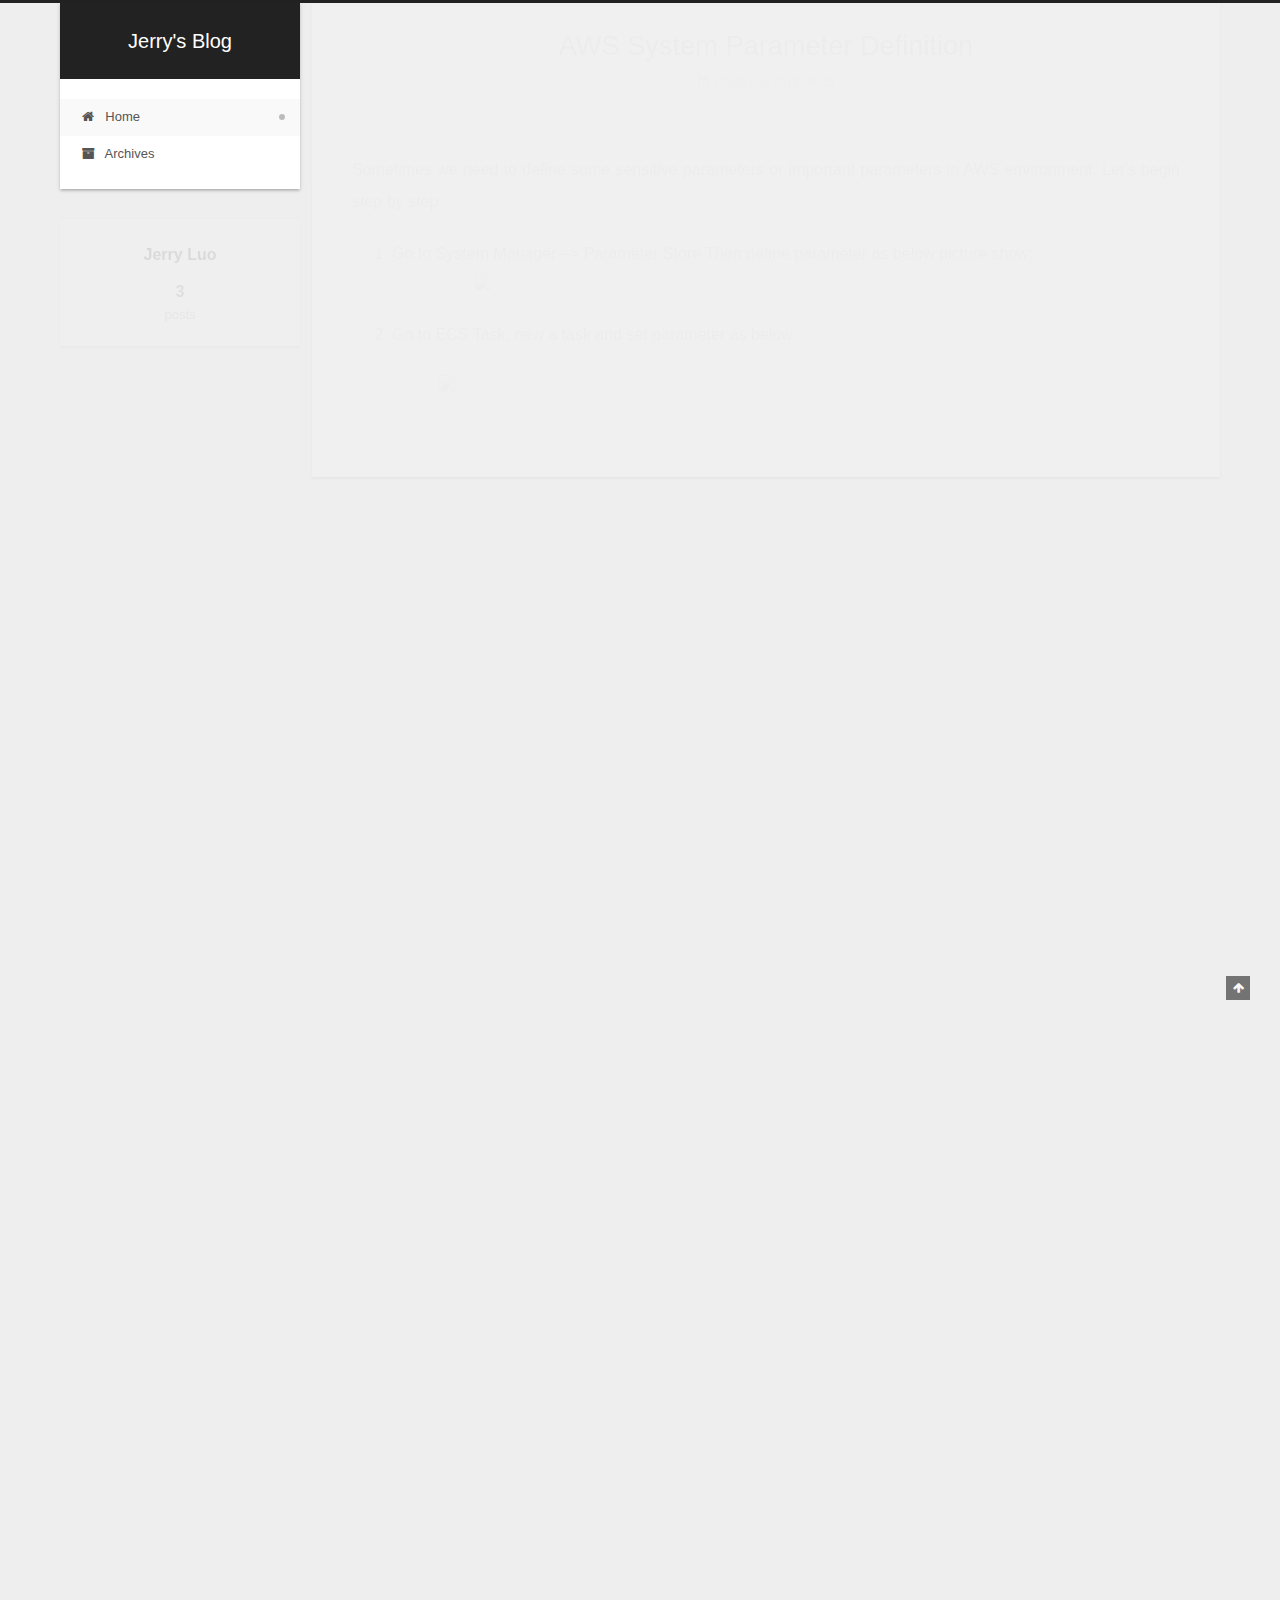
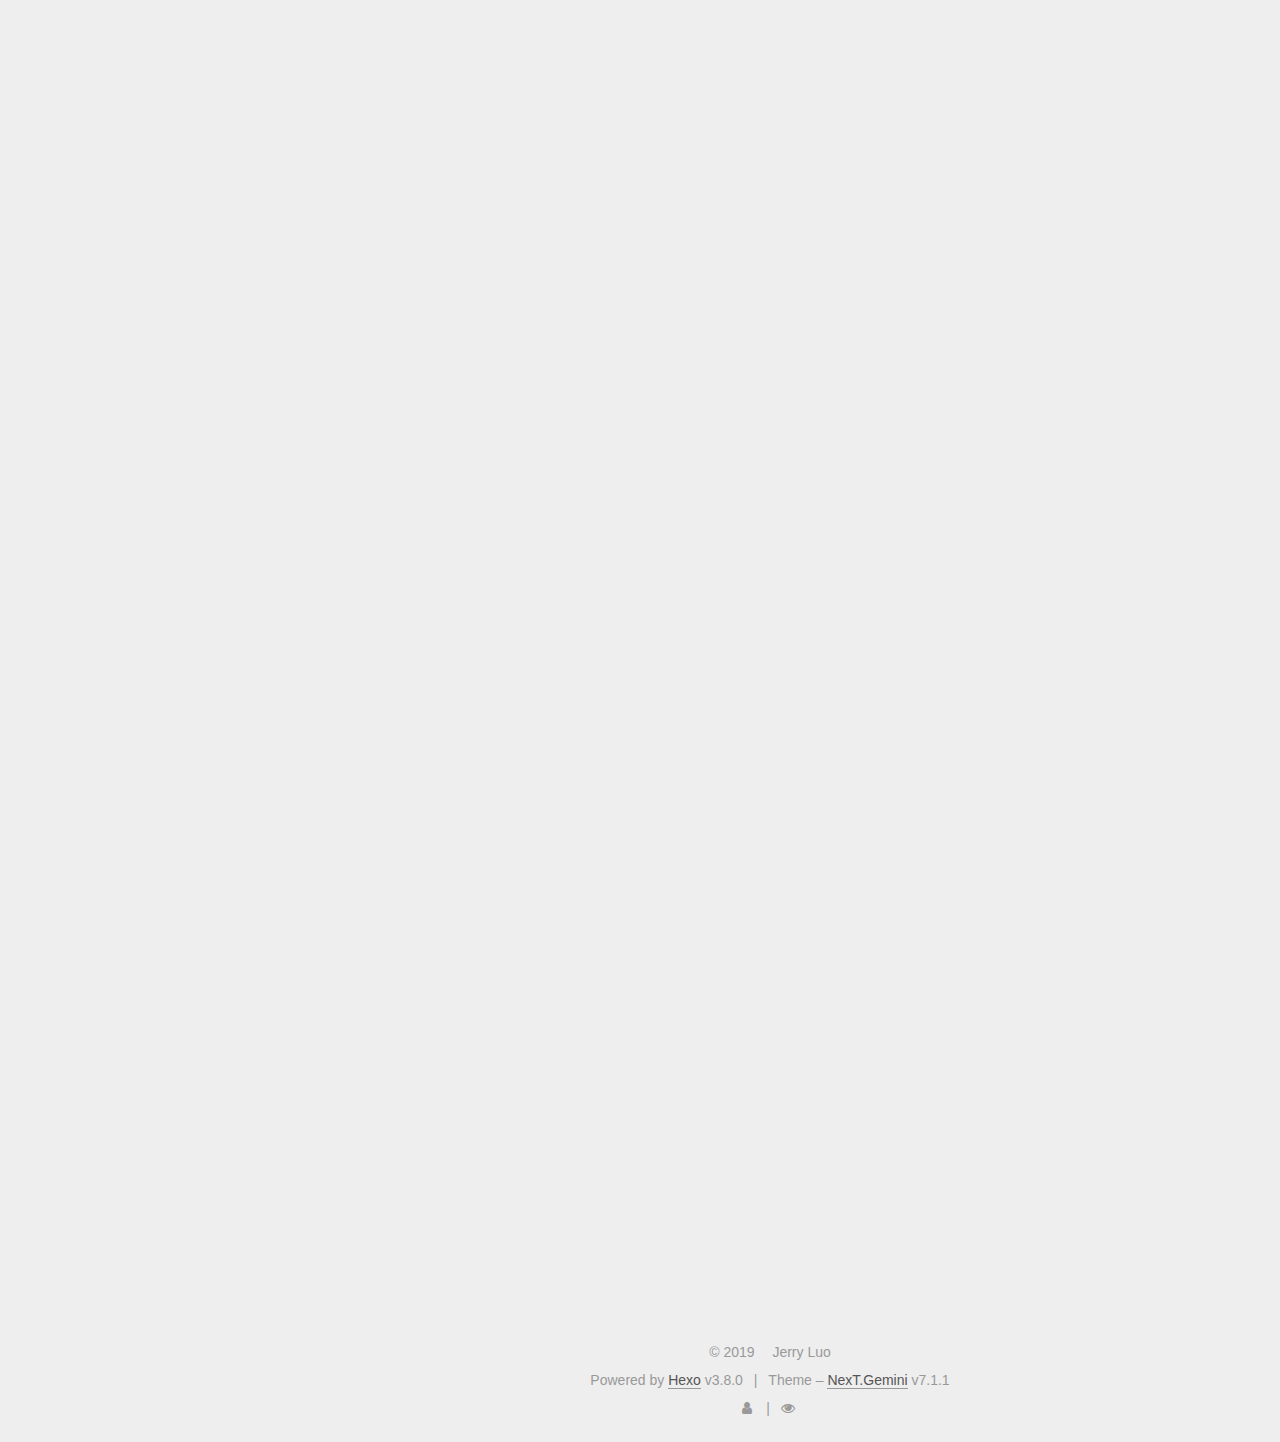
==== commit 06377f63: "Site updated: 2019-05-05 21:56:48" ====
--- a/index.html
+++ b/index.html
@@ -14,7 +14,7 @@
   
 
 
-<html class="theme-next muse use-motion" lang>
+<html class="theme-next gemini use-motion" lang>
 <head><meta name="generator" content="Hexo 3.8.0">
   <meta charset="UTF-8">
 <meta http-equiv="X-UA-Compatible" content="IE=edge">
@@ -70,7 +70,7 @@
   var NexT = window.NexT || {};
   var CONFIG = {
     root: '/',
-    scheme: 'Muse',
+    scheme: 'Gemini',
     version: '7.1.1',
     sidebar: {"position":"left","display":"post","offset":12,"onmobile":false,"dimmer":false},
     back2top: true,
@@ -244,9 +244,6 @@
   
 
   
-    
-
-  
 
   
 </nav>
@@ -266,6 +263,9 @@
     <main id="main" class="main">
       <div class="main-inner">
         <div class="content-wrap">
+          
+            
+
           
           <div id="content" class="content">
             
@@ -817,7 +817,7 @@
       <div class="footer-inner">
         <div class="copyright">&copy; <span itemprop="copyrightYear">2019</span>
   <span class="with-love" id="animate">
-    <i class="fa fa-user"></i>
+    <i class="fa fa-fa-heartbeat"></i>
   </span>
   <span class="author" itemprop="copyrightHolder">Jerry Luo</span>
 
@@ -835,12 +835,38 @@
 
 
 
-  <div class="theme-info">Theme – <a href="https://theme-next.org" class="theme-link" rel="noopener" target="_blank">NexT.Muse</a> v7.1.1</div>
-
-
-
-
-        
+  <div class="theme-info">Theme – <a href="https://theme-next.org" class="theme-link" rel="noopener" target="_blank">NexT.Gemini</a> v7.1.1</div>
+
+
+
+
+        
+<div class="busuanzi-count">
+  <script async src="https://busuanzi.ibruce.info/busuanzi/2.3/busuanzi.pure.mini.js"></script>
+
+  
+    <span class="post-meta-item-icon">
+      <i class="fa fa-user"></i>
+    </span>
+    <span class="site-uv" title="Total Visitors">
+      <span class="busuanzi-value" id="busuanzi_value_site_uv"></span>
+    </span>
+  
+
+  
+    <span class="post-meta-divider">|</span>
+  
+
+  
+    <span class="post-meta-item-icon">
+      <i class="fa fa-eye"></i>
+    </span>
+    <span class="site-pv" title="Total Views">
+      <span class="busuanzi-value" id="busuanzi_value_site_pv"></span>
+    </span>
+  
+</div>
+
 
 
 
@@ -923,7 +949,10 @@
   
 
 
-  <script src="/js/schemes/muse.js?v=7.1.1"></script>
+  <script src="/js/affix.js?v=7.1.1"></script>
+
+  <script src="/js/schemes/pisces.js?v=7.1.1"></script>
+
 
 
 
--- a/css/main.css
+++ b/css/main.css
@@ -157,7 +157,7 @@
   font-size: 14px;
   line-height: 2;
   color: #555;
-  background: #fff;
+  background: #eee;
 }
 @media (max-width: 991px) {
   body {
@@ -448,30 +448,30 @@
 .header-inner {
   margin: 0 auto;
   padding: 100px 0 70px;
-  width: 700px;
+  width: calc(100% - 20px);
 }
 @media (min-width: 1200px) {
   .container .header-inner {
-    width: 800px;
+    width: 1160px;
   }
 }
 @media (min-width: 1600px) {
   .container .header-inner {
-    width: 900px;
+    width: 73%;
   }
 }
 .main-inner {
   margin: 0 auto;
-  width: 700px;
+  width: calc(100% - 20px);
 }
 @media (min-width: 1200px) {
   .container .main-inner {
-    width: 800px;
+    width: 1160px;
   }
 }
 @media (min-width: 1600px) {
   .container .main-inner {
-    width: 900px;
+    width: 73%;
   }
 }
 .footer {
@@ -480,16 +480,16 @@
 .footer-inner {
   box-sizing: border-box;
   margin: 0px auto;
-  width: 700px;
+  width: calc(100% - 20px);
 }
 @media (min-width: 1200px) {
   .container .footer-inner {
-    width: 800px;
+    width: 1160px;
   }
 }
 @media (min-width: 1600px) {
   .container .footer-inner {
-    width: 900px;
+    width: 73%;
   }
 }
 pre,
@@ -947,11 +947,11 @@
   display: inline-block;
   padding: 0 20px;
   font-size: 14px;
-  color: #fff;
-  background: #222;
-  border: 2px solid #222;
+  color: #555;
+  background: #fff;
+  border: 2px solid #555;
   text-decoration: none;
-  border-radius: 0;
+  border-radius: 2px;
   transition-property: background-color;
   transition-duration: 0.2s;
   transition-timing-function: ease-in-out;
@@ -960,8 +960,8 @@
 }
 .btn:hover {
   border-color: #222;
-  color: #222;
-  background: #fff;
+  color: #fff;
+  background: #222;
 }
 .btn +.btn {
   margin: 0 0 8px 8px;
@@ -1066,7 +1066,7 @@
   width: 24px;
   background: #222;
   font-size: 12px;
-  opacity: 1;
+  opacity: 0.6;
   color: #fff;
   cursor: pointer;
   text-align: center;
@@ -1076,7 +1076,7 @@
   transition-delay: 0s;
 }
 .back-to-top.back-to-top-on {
-  bottom: 19px;
+  bottom: 30px;
 }
 @media (max-width: 991px) {
   .back-to-top {
@@ -1131,7 +1131,7 @@
 .site-subtitle {
   margin-top: 10px;
   font-size: 13px;
-  color: #999;
+  color: #ddd;
 }
 .use-motion .brand {
   opacity: 0;
@@ -1727,21 +1727,21 @@
   display: block;
   margin: 0 auto;
   padding: 2px;
-  max-width: 96px;
+  max-width: 120px;
   height: auto;
-  border: 2px solid #333;
+  border: 1px solid #eee;
   opacity: 1;
 }
 .site-author-name {
-  margin: 5px 0 0;
+  margin: 0;
   text-align: center;
-  color: #f5f5f5;
-  font-weight: normal;
+  color: #222;
+  font-weight: 600;
 }
 .site-description {
-  margin-top: 5px;
+  margin-top: 0;
   text-align: center;
-  font-size: 14px;
+  font-size: 13px;
   color: #999;
 }
 .links-of-author {
@@ -1765,7 +1765,7 @@
   width: 4px;
   height: 4px;
   border-radius: 50%;
-  background: #d9a4ff;
+  background: #7e77aa;
 }
 .feed-link,
 .chat {
@@ -1831,7 +1831,7 @@
   color: #555;
 }
 .sidebar-nav li:hover {
-  color: #f5f5f5;
+  color: #fc6423;
 }
 .page-post-detail .sidebar-nav-toc {
   padding: 0 5px;
@@ -1840,11 +1840,11 @@
   margin-left: 10px;
 }
 .sidebar-nav .sidebar-nav-active {
-  color: #87daff;
-  border-bottom-color: #87daff;
+  color: #fc6423;
+  border-bottom-color: #fc6423;
 }
 .sidebar-nav .sidebar-nav-active:hover {
-  color: #87daff;
+  color: #fc6423;
 }
 .sidebar-panel {
   display: none;
@@ -1863,7 +1863,7 @@
 }
 .site-state-item {
   padding: 0 15px;
-  border-left: 1px solid #333;
+  border-left: 1px solid #eee;
 }
 .site-state-item:first-child {
   border-left: none;
@@ -1876,11 +1876,11 @@
   text-align: center;
   color: inherit;
   font-weight: 600;
-  font-size: 18px;
+  font-size: 16px;
 }
 .site-state-item-name {
   font-size: 13px;
-  color: inherit;
+  color: #999;
 }
 .post-toc-empty {
   font-size: 14px;
@@ -1907,12 +1907,12 @@
   transition-timing-function: ease-in-out;
   transition-delay: 0s;
   transition-property: all;
-  color: #999;
-  border-bottom-color: #555;
+  color: #666;
+  border-bottom-color: #ccc;
 }
 .post-toc ol a:hover {
-  color: #ccc;
-  border-bottom-color: #ccc;
+  color: #000;
+  border-bottom-color: #000;
 }
 .post-toc .nav-item {
   overflow: hidden;
@@ -1933,14 +1933,14 @@
   display: block;
 }
 .post-toc .nav .active > a {
-  color: #87daff;
-  border-bottom-color: #87daff;
+  color: #fc6423;
+  border-bottom-color: #fc6423;
 }
 .post-toc .nav .active-current > a {
-  color: #87daff;
+  color: #fc6423;
 }
 .post-toc .nav .active-current > a:hover {
-  color: #87daff;
+  color: #fc6423;
 }
 .footer {
   font-size: 14px;
@@ -1952,10 +1952,13 @@
 .footer-inner {
   text-align: center;
 }
+#animate {
+  animation: iconAnimate 1.33s ease-in-out infinite;
+}
 .with-love {
   display: inline-block;
   margin: 0 5px;
-  color: #808080;
+  color: #ff0000;
 }
 .powered-by,
 .theme-info {
@@ -2323,7 +2326,7 @@
   }
 }
 .page-post-detail .sidebar-toggle-line {
-  background: #87daff;
+  background: #fc6423;
 }
 .page-post-detail .comments {
   overflow: hidden;
@@ -2356,121 +2359,604 @@
 .tag-cloud a:hover {
   color: #222 !important;
 }
+.header {
+  position: relative;
+  margin: 0 auto;
+  width: calc(100% - 20px);
+}
+@media (min-width: 1200px) {
+  .header {
+    width: 1160px;
+  }
+}
+@media (min-width: 1600px) {
+  .header {
+    width: 73%;
+  }
+}
+@media (max-width: 991px) {
+  .header {
+    width: auto;
+  }
+}
+.header-inner {
+  position: absolute;
+  top: 0;
+  overflow: hidden;
+  padding: 0;
+  width: 240px;
+  background: #fff;
+  box-shadow: 0 2px 2px 0 rgba(0,0,0,0.12), 0 3px 1px -2px rgba(0,0,0,0.06), 0 1px 5px 0 rgba(0,0,0,0.12);
+  border-radius: initial;
+}
+@media (min-width: 1200px) {
+  .container .header-inner {
+    width: 240px;
+  }
+}
+@media (max-width: 991px) {
+  .header-inner {
+    position: relative;
+    width: auto;
+    border-radius: initial;
+  }
+}
+.main:before,
+.main:after {
+  content: " ";
+  display: table;
+}
+.main:after {
+  clear: both;
+}
+@media (max-width: 991px) {
+  .container .main-inner {
+    width: auto;
+  }
+}
+.content-wrap {
+  float: right;
+  box-sizing: border-box;
+  padding: 40px;
+  width: calc(100% - 252px);
+  background: #fff;
+  min-height: 700px;
+  box-shadow: 0 2px 2px 0 rgba(0,0,0,0.12), 0 3px 1px -2px rgba(0,0,0,0.06), 0 1px 5px 0 rgba(0,0,0,0.12);
+  border-radius: initial;
+}
+@media (min-width: 768px) and (max-width: 991px) {
+  .content-wrap {
+    width: 100%;
+    padding: 20px;
+    border-radius: initial;
+  }
+}
 @media (max-width: 767px) {
-  .header-inner,
-  .container .main-inner,
+  .content-wrap {
+    width: 100%;
+    padding: 20px;
+    min-height: auto;
+    border-radius: initial;
+  }
+}
+.sidebar {
+  position: static;
+  float: left;
+  margin-left: -100%;
+  width: 240px;
+  background: #eee;
+  box-shadow: none;
+}
+@media (max-width: 991px) {
+  .sidebar {
+    display: none;
+  }
+}
+.sidebar-toggle {
+  display: none;
+}
+.footer-inner {
+  padding-left: 260px;
+}
+@media (max-width: 991px) {
   .footer-inner {
     width: auto;
-  }
-}
-embed {
-  display: block;
-  margin: 0px auto 25px auto;
-}
-.custom-logo .site-meta-headline {
-  text-align: center;
-}
-.custom-logo .brand {
+    padding-left: 0 !important;
+    padding-right: 0 !important;
+  }
+}
+.sidebar-position-right .header-inner {
+  right: 0;
+}
+.sidebar-position-right .content-wrap {
+  float: left;
+}
+.sidebar-position-right .sidebar {
+  float: right;
+}
+.sidebar-position-right .footer-inner {
+  padding-left: 0;
+  padding-right: 260px;
+}
+.site-brand-wrapper {
+  position: relative;
+}
+.site-meta {
+  padding: 20px 0;
+  color: #fff;
+  background: #222;
+}
+@media (max-width: 991px) {
+  .site-meta {
+    box-shadow: 0 0 16px rgba(0,0,0,0.5);
+  }
+}
+.brand {
+  padding: 0;
   background: none;
 }
-.custom-logo .site-title {
-  margin: 10px auto 0;
-  font-size: 24px;
-  color: #222;
-}
-.custom-logo .site-title a {
-  border: none;
+.brand:hover {
+  color: #fff;
+}
+.site-subtitle {
+  margin: 10px 10px 0;
+  font-weight: initial;
 }
 .custom-logo-image {
-  margin: 0 auto;
-  padding: 5px;
-  max-width: 150px;
-  background: #fff;
-}
-@media (max-width: 767px) {
+  margin-top: 20px;
+}
+@media (max-width: 991px) {
+  .custom-logo-image {
+    display: none;
+  }
+}
+.site-search form {
+  display: none;
+}
+.site-nav {
+  border-top: none;
+}
+@media (min-width: 768px) and (max-width: 991px) {
   .site-nav {
-    position: absolute;
-    left: 0;
-    top: 52px;
-    margin: 0;
-    width: 100%;
-    padding: 0;
-    background: #fff;
-    border-bottom: 1px solid #ddd;
-    z-index: 1030;
-  }
-}
-@media (max-width: 767px) {
-  .menu {
-    text-align: left;
+    display: none !important;
+  }
+}
+@media (min-width: 768px) and (max-width: 991px) {
+  .site-nav-on {
+    display: block !important;
   }
 }
 .menu-item-active a,
 .menu .menu-item a:hover,
 .menu .menu-item span.exturl:hover {
-  border-bottom-color: #222 !important;
-  color: #222;
-}
-@media (max-width: 767px) {
-  .menu-item-active a,
-  .menu .menu-item a:hover,
-  .menu .menu-item span.exturl:hover {
-    border-bottom: 1px dotted #ddd !important;
-  }
-}
-@media (max-width: 767px) {
-  .menu .menu-item {
-    display: block;
-    margin: 0 10px;
-    vertical-align: top;
-  }
-}
-.menu .menu-item .badge {
-  display: inline-block;
-  padding: 1px 4px;
-  margin-left: 5px;
-  font-weight: 700;
-  line-height: 1;
-  text-align: center;
-  white-space: nowrap;
-  background-color: #eee;
-}
-@media (max-width: 767px) {
-  .menu .menu-item .badge {
-    float: right;
-    margin: 0.35em 0 0 0;
-  }
-}
-@media (max-width: 767px) {
-  .menu .menu-item br {
-    display: none;
-  }
-}
-@media (max-width: 767px) {
-  .menu .menu-item a,
-  .menu .menu-item span.exturl {
-    padding: 5px 10px;
-  }
+  background: #f9f9f9;
+  border-bottom-color: #fff;
+}
+.menu-item-active a:after,
+.menu .menu-item a:hover:after,
+.menu .menu-item span.exturl:hover:after {
+  content: " ";
+  position: absolute;
+  top: 50%;
+  margin-top: -3px;
+  right: 15px;
+  width: 6px;
+  height: 6px;
+  background-color: #bbb;
+  border-radius: 50%;
+}
+.menu .menu-item {
+  display: block;
+  margin: 0;
+}
+.menu .menu-item a,
+.menu .menu-item span.exturl {
+  position: relative;
+  box-sizing: border-box;
+  padding: 5px 20px;
+  text-align: left;
+  line-height: inherit;
+  transition-property: background-color;
+  transition-duration: 0.2s;
+  transition-timing-function: ease-in-out;
+  transition-delay: 0s;
 }
 @media (hover: none) {
   .menu .menu-item a:hover,
   .menu .menu-item span.exturl:hover {
-    border-bottom-color: transparent !important;
-  }
+    background: none;
+  }
+}
+.menu .menu-item .badge {
+  display: inline-block;
+  padding: 2px 5px;
+  font-weight: 700;
+  line-height: 1;
+  color: #fff;
+  text-align: center;
+  white-space: nowrap;
+  vertical-align: middle;
+  background-color: #ccc;
+  border-radius: 10px;
+  float: right;
+  margin: 0.35em 0 0 0;
+  text-shadow: 1px 1px 0px rgba(0,0,0,0.1);
+}
+.menu .menu-item br {
+  display: none;
+}
+.btn-bar {
+  background-color: #fff;
+}
+.site-nav-toggle {
+  left: 20px;
+  top: 50%;
+  transform: translateY(-50%);
 }
 @media (min-width: 768px) and (max-width: 991px) {
-  .menu .menu-item .fa {
-    width: 100%;
-  }
-}
-@media (min-width: 992px) {
-  .menu .menu-item .fa {
-    width: 100%;
-  }
-}
-.site-search form {
+  .site-nav-toggle {
+    display: block;
+  }
+}
+.sub-menu {
+  margin: 0;
+  padding: 6px 0;
+  background: #fff !important;
+  border-bottom: 1px solid #ddd;
+}
+.sub-menu .menu-item {
+  display: inline-block !important;
+}
+.sub-menu .menu-item a,
+.sub-menu .menu-item span.exturl {
+  padding: initial !important;
+  margin: 5px 10px;
+}
+.sub-menu .menu-item a:hover,
+.sub-menu .menu-item span.exturl:hover {
+  background: initial !important;
+  color: #fc6423;
+}
+.sub-menu .menu-item-active a {
+  background: #fff !important;
+  color: #fc6423;
+  border-bottom-color: #fc6423;
+}
+.sub-menu .menu-item-active a:hover {
+  background: #fff !important;
+  border-bottom-color: #fc6423;
+}
+.sub-menu .menu-item-active a:after {
+  content: initial;
+}
+.use-motion .sidebar .motion-element {
+  opacity: 1;
+}
+.sidebar {
+  right: auto;
+  bottom: auto;
+  -webkit-transform: none;
+}
+.sidebar a,
+.sidebar span.exturl {
+  color: #555;
+}
+.sidebar a:hover,
+.sidebar span.exturl:hover {
+  color: #222;
+  border-bottom-color: #222;
+}
+.sidebar-inner {
+  box-sizing: border-box;
+  width: 240px;
+  color: #555;
+  background: #fff;
+  box-shadow: 0 2px 2px 0 rgba(0,0,0,0.12), 0 3px 1px -2px rgba(0,0,0,0.06), 0 1px 5px 0 rgba(0,0,0,0.12), 0 -1px 0.5px 0 rgba(0,0,0,0.09);
+  border-radius: initial;
+  opacity: 0;
+}
+.sidebar-inner.affix {
+  position: fixed;
+  top: 12px;
+}
+.sidebar-inner.affix-bottom {
+  position: absolute;
+}
+.site-overview {
+  text-align: left;
+}
+.site-author:before,
+.site-author:after {
+  content: " ";
+  display: table;
+}
+.site-author:after {
+  clear: both;
+}
+.site-state-item {
+  padding: 0 10px;
+}
+.feed-link,
+.chat {
+  border-top: 1px dotted #ccc;
+  border-bottom: 1px dotted #ccc;
+  text-align: center;
+}
+.feed-link a,
+.chat a {
+  display: block;
+  color: #fc6423;
+  border: none !important;
+}
+.feed-link a:hover,
+.chat a:hover {
+  background: none;
+  color: #e34603;
+}
+.feed-link a:hover i,
+.chat a:hover i {
+  color: #e34603;
+}
+.links-of-author {
+  display: flex;
+  flex-wrap: wrap;
+  justify-content: center;
+}
+.links-of-author span.exturl {
+  font-size: 13px;
+}
+.links-of-author-item {
+  margin: 5px 0 0;
+  width: 50%;
+}
+.links-of-author-item a,
+.links-of-author-item span.exturl {
+  max-width: 216px;
+  box-sizing: border-box;
+  display: inline-block;
+  margin-right: 0;
+  margin-bottom: 0;
+  padding: 0 5px;
+  overflow: hidden;
+  white-space: nowrap;
+  text-overflow: ellipsis;
+}
+.links-of-author-item a:before,
+.links-of-author-item span.exturl:before {
   display: none;
 }
+.links-of-author-item a,
+.links-of-author-item span.exturl {
+  border-bottom: none;
+  text-decoration: underline;
+}
+.links-of-author-item a,
+.links-of-author-item span.exturl {
+  display: block;
+  text-decoration: none;
+}
+.links-of-author-item a:hover,
+.links-of-author-item span.exturl:hover {
+  border-radius: 4px;
+  background: #eee;
+}
+.links-of-author-item .fa {
+  margin-right: 2px;
+  font-size: 16px;
+}
+.links-of-author-item .fa-globe {
+  font-size: 15px;
+}
+.links-of-blogroll {
+  text-align: center;
+  padding: 3px 0 0;
+}
+.links-of-blogroll-item {
+  padding: 0;
+}
+.links-of-blogroll-inline:before,
+.links-of-blogroll-inline:after {
+  content: " ";
+  display: table;
+}
+.links-of-blogroll-inline:after {
+  clear: both;
+}
 .links-of-blogroll-inline .links-of-blogroll-item {
+  margin: 5px 0 0;
+  width: 50%;
   display: inline-block;
-}
+  width: unset;
+}
+.links-of-blogroll-inline .links-of-blogroll-item a,
+.links-of-blogroll-inline .links-of-blogroll-item span.exturl {
+  max-width: 216px;
+  box-sizing: border-box;
+  display: inline-block;
+  margin-right: 0;
+  margin-bottom: 0;
+  padding: 0 5px;
+  overflow: hidden;
+  white-space: nowrap;
+  text-overflow: ellipsis;
+}
+.content-wrap {
+  padding: initial;
+  background: initial;
+  box-shadow: initial;
+  border-radius: initial;
+}
+.post-block {
+  padding: 40px;
+  background: #fff;
+  box-shadow: 0 2px 2px 0 rgba(0,0,0,0.12), 0 3px 1px -2px rgba(0,0,0,0.06), 0 1px 5px 0 rgba(0,0,0,0.12);
+  border-radius: initial;
+}
+#posts > article + article .post-block {
+  margin-top: 12px;
+  box-shadow: 0 2px 2px 0 rgba(0,0,0,0.12), 0 3px 1px -2px rgba(0,0,0,0.06), 0 1px 5px 0 rgba(0,0,0,0.12), 0 -1px 0.5px 0 rgba(0,0,0,0.09);
+  border-radius: initial;
+}
+.comments {
+  padding: 40px;
+  margin: auto;
+  margin-top: 12px;
+  background: #fff;
+  box-shadow: 0 2px 2px 0 rgba(0,0,0,0.12), 0 3px 1px -2px rgba(0,0,0,0.06), 0 1px 5px 0 rgba(0,0,0,0.12), 0 -1px 0.5px 0 rgba(0,0,0,0.09);
+  border-radius: initial;
+}
+.posts-expand {
+  padding-top: initial;
+}
+.post-nav-divider {
+  width: 4%;
+}
+.post-nav-item {
+  width: 48%;
+}
+.post-eof {
+  display: none;
+}
+.pagination {
+  margin: 12px 0 0;
+  border-top: initial;
+  background: #fff;
+  box-shadow: 0 2px 2px 0 rgba(0,0,0,0.12), 0 3px 1px -2px rgba(0,0,0,0.06), 0 1px 5px 0 rgba(0,0,0,0.12), 0 -1px 0.5px 0 rgba(0,0,0,0.09);
+  border-radius: initial;
+  padding: 10px 0 10px;
+}
+.pagination .prev,
+.pagination .next,
+.pagination .page-number {
+  margin-bottom: initial;
+  top: initial;
+}
+.main {
+  padding-bottom: initial;
+}
+.footer {
+  bottom: auto;
+}
+.sub-menu {
+  border-bottom: initial !important;
+  box-shadow: 0 2px 2px 0 rgba(0,0,0,0.12), 0 3px 1px -2px rgba(0,0,0,0.06), 0 1px 5px 0 rgba(0,0,0,0.12);
+}
+.sub-menu+ #content > #posts .post-block {
+  box-shadow: 0 2px 2px 0 rgba(0,0,0,0.12), 0 3px 1px -2px rgba(0,0,0,0.06), 0 1px 5px 0 rgba(0,0,0,0.12), 0 -1px 0.5px 0 rgba(0,0,0,0.09);
+  margin-top: 12px;
+}
+@media (min-width: 768px) and (max-width: 991px) {
+  .sub-menu+ #content > #posts .post-block {
+    margin-top: 10px;
+  }
+}
+@media (max-width: 767px) {
+  .sub-menu+ #content > #posts .post-block {
+    margin-top: 8px;
+  }
+}
+.post-header h1,
+.post-header h2 {
+  margin: initial;
+}
+.posts-expand .post-title-link {
+  line-height: inherit;
+}
+.posts-expand .post-title {
+  font-size: 1.7em;
+}
+.post-body h1 {
+  font-size: 1.6em;
+  border-bottom: 1px solid #eee;
+}
+.post-body h1 code {
+  font-size: 1em;
+}
+.post-body h2 {
+  font-size: 1.45em;
+  border-bottom: 1px solid #eee;
+}
+.post-body h2 code {
+  font-size: 1em;
+}
+.post-body h3 {
+  font-size: 1.3em;
+  border-bottom: 1px dotted #eee;
+}
+.post-body h3 code {
+  font-size: 1em;
+}
+.post-body h4 {
+  font-size: 1.2em;
+}
+.post-body h4 code {
+  font-size: 1em;
+}
+.post-body h5 {
+  font-size: 1.07em;
+}
+.post-body h5 code {
+  font-size: 1em;
+}
+.post-body h6 {
+  font-size: 1.03em;
+}
+.post-body h6 code {
+  font-size: 1em;
+}
+@media (min-width: 768px) and (max-width: 991px) {
+  .content-wrap {
+    padding: 10px;
+  }
+  .posts-expand {
+    margin: initial;
+  }
+  .posts-expand .post-button {
+    margin-top: 20px;
+  }
+  .post-block {
+    padding: 20px;
+    box-shadow: 0 2px 2px 0 rgba(0,0,0,0.12), 0 3px 1px -2px rgba(0,0,0,0.06), 0 1px 5px 0 rgba(0,0,0,0.12), 0 -1px 0.5px 0 rgba(0,0,0,0.09);
+    border-radius: initial;
+  }
+  #posts > article + article .post-block {
+    margin-top: 10px;
+  }
+  .comments {
+    margin-top: 10px;
+    padding: 10px 20px;
+  }
+  .pagination {
+    margin: 10px 0 0;
+  }
+}
+@media (max-width: 767px) {
+  .content-wrap {
+    padding: 8px;
+  }
+  .posts-expand {
+    margin: initial;
+  }
+  .posts-expand .post-button {
+    margin: 12px 0px;
+  }
+  .posts-expand img {
+    padding: initial !important;
+  }
+  .post-block {
+    padding: 12px;
+    min-height: auto;
+    box-shadow: 0 2px 2px 0 rgba(0,0,0,0.12), 0 3px 1px -2px rgba(0,0,0,0.06), 0 1px 5px 0 rgba(0,0,0,0.12), 0 -1px 0.5px 0 rgba(0,0,0,0.09);
+    border-radius: initial;
+  }
+  #posts > article + article .post-block {
+    margin-top: 8px;
+  }
+  .comments {
+    margin-top: 8px;
+    padding: 0 12px;
+  }
+  .pagination {
+    margin: 8px 0 0;
+  }
+}
